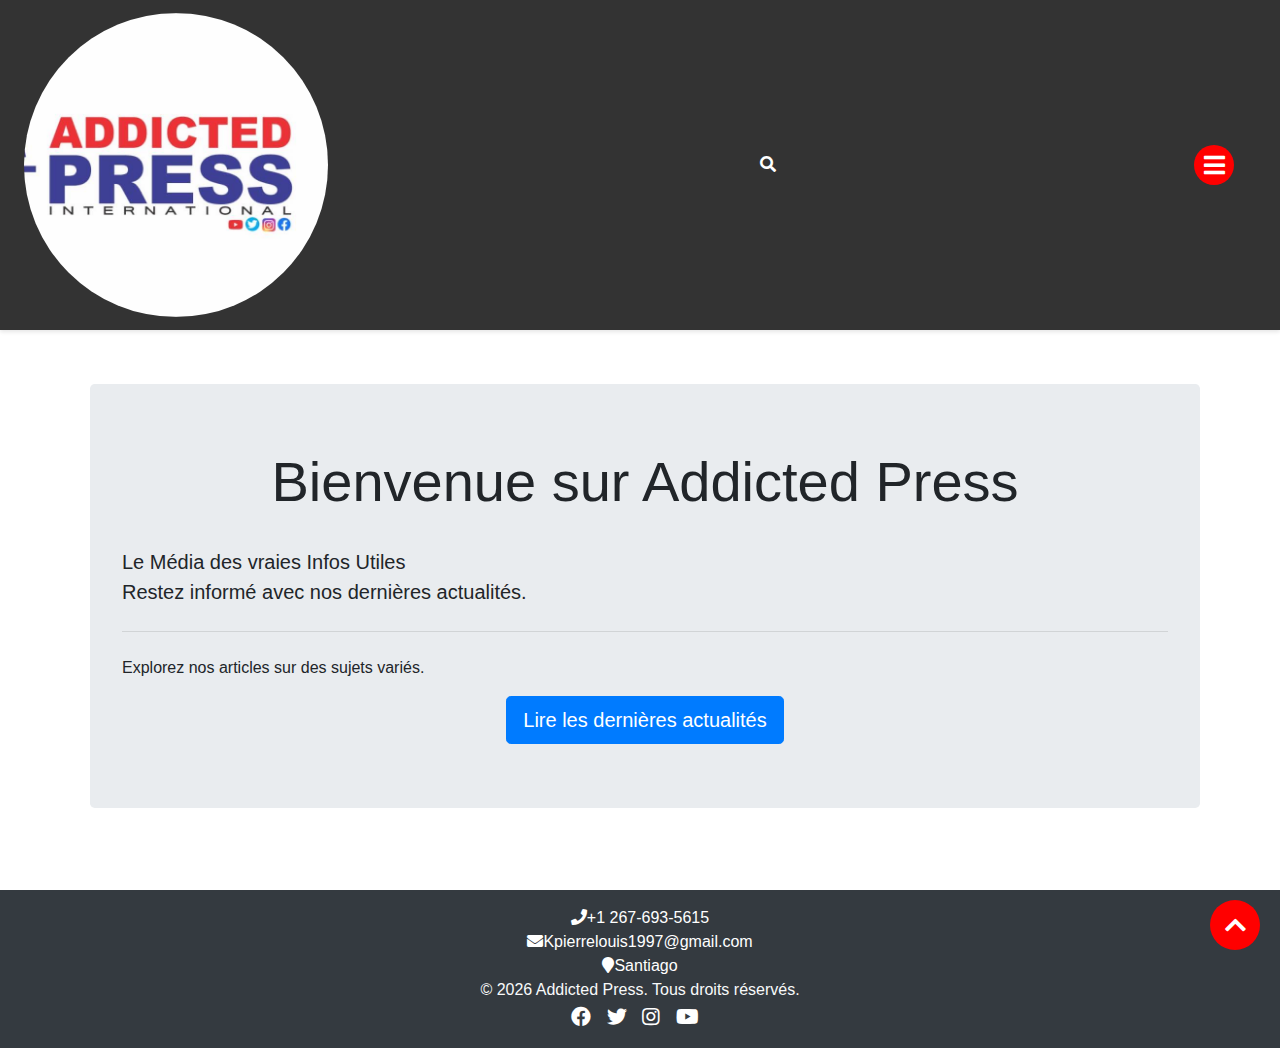
==== index.html @ 9e64f25f "oupss,enough is enough" ====
<!DOCTYPE html>
<html lang="fr">

<head>
    <meta charset="UTF-8">
    <meta name="viewport" content="width=device-width, initial-scale=1.0">
    <link rel="stylesheet" href="CSS/styles.css"> <!-- Inclure votre fichier de styles CSS -->
    <link rel="stylesheet" href="CSS/login.css">
    <link rel="stylesheet" href="CSS/footer.css">
    <link rel="stylesheet" href="CSS/contenu.css">
    <link rel="stylesheet" href="CSS/sidebar.css">
    <link rel="stylesheet" href="CSS/nav.css">
    <link rel="stylesheet" href="CSS/recherche.css">
    <link rel="stylesheet" href="https://cdnjs.cloudflare.com/ajax/libs/font-awesome/5.15.4/css/all.min.css">
    <link rel="stylesheet" href="https://stackpath.bootstrapcdn.com/bootstrap/4.5.2/css/bootstrap.min.css">
    <!-- Inclure Font Awesome -->
    <link href="https://fonts.googleapis.com/css2?family=Open+Sans&display=swap" rel="stylesheet">
    <title>Addicted Press</title>
</head>

<body>
    <!-- Barre de navigation -->
    <nav class="navbar">
        <a class="navbar-brand rounded-circle" href="#">
            <img src="IMAGES/logo.jpg" alt="logo">
        </a>
        <div class="search-icon" id="searchIcon">
            <i class="fas fa-search"></i> <!-- Icône de recherche -->
        </div>
        
        
        <div class="menu-icon">
            <i class="fas fa-bars"></i> <!-- Icône de menu hamburger -->
        </div>
    </nav>


    <!-- Panneau latéral gauche -->
    <div id="sidebar" class="sidebar">
        <div class="close-icon">
            <i class="fas fa-times"></i> <!-- Icône de fermeture -->
        </div>
        <p id="addicted">Addicted Press</p>
       
        
        <div class="social-icons">
            <a href="lien_vers_votre_page_facebook" target="_blank"><i class="fab fa-facebook"></i></a>
            <a href="lien_vers_votre_page_twitter" target="_blank"><i class="fab fa-twitter"></i></a>
            <a href="lien_vers_votre_page_instagram" target="_blank"><i class="fab fa-instagram"></i></a>
            <a href="lien_vers_votre_chaine_youtube" target="_blank"><i class="fab fa-youtube"></i></a>
            <!-- Ajoutez d'autres icônes de médias sociaux au besoin -->
        </div>
         <!-- Formulaire de recherche (initialement caché) -->
         <form id="searchForm" style="display: none;">
            <div>
                <input type="search" id="mySearch" name="q" placeholder="Rechercher..." />
                <!-- <button>Search</button> -->
            </div>
            <i id="message"></i>
        </form>
        <hr>

        <ul>
            <li><a href="#" class="lien" class="nav-item active" data-contenu="accueil">Accueil</a></li>
            <li><a href="#" class="lien" data-contenu="societe">Société</a></li>
            <li><a href="#" class="lien" data-contenu="politique">Politique</a></li>
            <li><a href="#" class="lien" data-contenu="opinions">Opinions</a></li>
            <li><a href="#" class="lien" data-contenu="explorations">Explorations</a></li>
            <li><a href="#" class="lien" data-contenu="podcast">Podcast</a></li>
            <li><a href="#" class="lien" data-contenu="sport">Sports</a></li>
            <li class="parent">
                <span class="toggle-icon">▼</span>
                <a href=""> Langues</a>
                <ul class="sub-menu">
                    <li><a href="">Français</a></li>
                    <li><a href="">English</a></li>
                    <li><a href="">Español</a></li>
                    <!-- Ajoutez d'autres langues selon vos besoins -->
                </ul>
            </li>
        </ul>
        <!-- icone "Log In" -->
        <hr>
        <a href="inscription.html" class="login-button">
            <i class="fas fa-user"></i>
        </a>
    </div>

    <main>
        <div id="contenu_accueil" class="contenu" style="display: block;">
            <!-- Content -->
            <div class="container mt-4">
                <div class="jumbotron">
                    <h1 class="display-4">Bienvenue sur Addicted Press</h1><br>
                    <p class="lead">Le Média des vraies Infos Utiles <br>
                        Restez informé avec nos dernières actualités.</p>
                    <hr class="my-4">
                    <p>Explorez nos articles sur des sujets variés.</p>
                    <a class="btn btn-primary btn-lg" href="#" role="button">Lire les dernières actualités</a>
                </div>
            </div>
        </div>

        <div id="contenu_societe" class="contenu" style="display: none;">
            <h2>Contenu de la page sur la société</h2>
            <p class="justify">La bourse mondiale a connu une hausse significative suite à l'annonce de nouvelles politiques fiscales.
            </p>
            <p>Les experts prédisent une croissance économique soutenue pour l'année prochaine malgré les défis
                économiques actuels.</p>
            <p>Une étude récente révèle une augmentation du chômage dans plusieurs régions du monde.</p>
            <p>Un nouveau film d'auteur suscite l'enthousiasme des critiques pour sa narration innovante et ses
                performances d'acteurs.</p>
            <p>Une exposition d'art contemporain ouvre ses portes au musée national, attirant des milliers de visiteurs
                chaque jour.</p>
            <p>Un festival de musique célèbre sa 10e édition avec des performances live spectaculaires et des artistes
                renommés du monde entier.</p>

        </div>
        <div id="contenu_politique" class="contenu" style="display: none;">
            <h2>Contenu de la page sur la politique</h2>
            <p class="justify">Le contenu de la page sur la politique explore les différents aspects des politiques gouvernementales, des systèmes politiques, et des enjeux sociaux et économiques liés à la gouvernance.</p>
        </div>
        
        <div id="contenu_opinions" class="contenu" style="display: none;">
            <h2>Contenu de la page sur les opinions</h2>
            <p class="justify">La page sur les opinions offre une plateforme pour exprimer une variété de points de vue sur des sujets variés, allant de la politique à la culture en passant par les questions sociales et environnementales.</p>
        </div>
        
        <article id="contenu_explorations" class="contenu" style="display: none;">
            <h2>Contenu de la page sur les explorations</h2>
            <p class="justify">La page sur les explorations propose un voyage à travers diverses découvertes et aventures, qu'elles soient géographiques, scientifiques, historiques ou culturelles, invitant les lecteurs à explorer de nouveaux horizons et à élargir leurs connaissances.</p>
        </article>
        
        <div id="contenu_podcast" class="contenu" style="display: none;">
            <h2>Contenu de la page sur le podcast</h2>
            <p class="justify">La page sur le podcast présente des discussions, des interviews, des analyses et des réflexions sur des sujets d'actualité, des tendances culturelles, des événements mondiaux et bien plus encore, offrant une expérience audio immersive pour les auditeurs.</p>
        </div>
        
        <div id="contenu_sport" class="contenu" style="display: none;">
            <h2>Contenu de la page sur le sport</h2>
            <p>L'équipe nationale remporte la médaille d'or lors des championnats mondiaux, suscitant la fierté et
                l'admiration nationales.</p>
            <p>Une star du football annonce sa retraite après une carrière illustre de 20 ans sur les terrains.</p>
            <p>Le tournoi de tennis annuel voit un nombre record de spectateurs assister aux matchs épiques des
                meilleurs joueurs du monde.</p>

        </div>


    </main>
    <footer class="footer bg-dark text-light text-center py-3">
        <div class="contact-info">
            <a href="tel:+12676935615"><i class="fas fa-phone"></i>+1 267-693-5615</a>
            <a href="mailto:Kpierrelouis1997@gmail.com"><i class="fas fa-envelope"></i>Kpierrelouis1997@gmail.com</a>
            <a href="http://googlemaps.com"><i class="fas fa-map-marker"></i>Santiago </a>
        </div>
        <div class="container">
            &copy; <span id="currentYear"></span> Addicted Press. Tous droits réservés.
        </div>
        <div class="social-icons">
            <a href="lien_vers_votre_page_facebook" target="_blank"><i class="fab fa-facebook"></i></a>
            <a href="lien_vers_votre_page_twitter" target="_blank"><i class="fab fa-twitter"></i></a>
            <a href="lien_vers_votre_page_instagram" target="_blank"><i class="fab fa-instagram"></i></a>
            <a href="lien_vers_votre_chaine_youtube" target="_blank"><i class="fab fa-youtube"></i></a>
            <!-- Ajoutez d'autres icônes de médias sociaux au besoin -->
        </div>
        <div class="scroll-to-top">
            <i class="fas fa-chevron-up"></i>
        </div>
    </footer>
    <script src="SCRIPT/dateFooter.js"></script>
    <script src="SCRIPT/sidebar.js"></script>
    <script src="SCRIPT/recherche.js"></script>
    <script src="SCRIPT/contenu.js"></script>
    <script src="SCRIPT/script.js"></script> <!-- Inclure votre fichier de script JavaScript -->
  
    <!-- JavaScript -->
    <script src="https://code.jquery.com/jquery-3.6.1.min.js"></script>
    <script src="https://cdn.jsdelivr.net/npm/@popperjs/core@2.9.2/dist/umd/popper.min.js"></script>
    <script src="https://stackpath.bootstrapcdn.com/bootstrap/4.5.2/js/bootstrap.min.js"></script>
     
</body>

</html>
---- CSS/styles.css ----
body {
    font-family: Arial, sans-serif; /* Police de caractères par défaut */
    line-height: 1.6; /* Hauteur de ligne pour une meilleure lisibilité */
     padding: 0; /* Supprime les espacements internes par défaut */
    background-color: #f7f7f7; /* Couleur de fond */
    color: #333; /* Couleur de texte principale */
    overflow-x: hidden;
  }
  
  .login-button {
    margin-bottom: 50px;
    display: flex;
    margin-left: 50px; /* Décalage vers la droite */
    align-items: center;
    justify-content: center;
    padding: 5px;
    width: 50px; /* Définir une largeur fixe pour le bouton */
    height: 50px; /* Définir une hauteur fixe pour le bouton */
    border: 2px solid #333;
    border-radius: 50%;
    background-color: red;
  }
  
  .login-button .fas.fa-user {
    color: #333;
    font-size: 20px;
  }
  
  
  .sub-menu {
    display: none;
  }
  
  .toggle-icon {
    margin-right: 5px;
  }
  
  .menu-icon {
    margin-right: 30px;
    /* Ajustez cette valeur selon vos besoins */
    width: 40px;
    /* Largeur du cercle */
    height: 40px;
    /* Hauteur du cercle */
    border-radius: 50%;
    /* Pour créer un cercle */
    background-color: red;
    /* Couleur de fond du cercle */
    display: flex;
    justify-content: center;
    align-items: center;
    cursor: pointer;
    color: white;
  }
  
  #addicted {
    color: red;
    /* Couleur du texte */
    font-family: 'Algerian', sans-serif;
    /* Police de caractères de Google Fonts */
  }
  
  .menu-icon i {
    color: white;
    /* Couleur de l'icône */
    font-size: 24px;
    /* Taille de l'icône */
  
  }
  
  
  
  .close-icon i {
    color: white;
    /* Couleur de l'icône */
    font-size: 20px;
    /* Taille de l'icône */
  }
  
  /* Style pour le message de recherche */
  .search-message {
    color: red;
    /* Couleur grise pour le message */
    font-size: 14px;
    /* Taille de police */
    margin-top: 5px;
    /* Espacement avec le champ de recherche */
  }
  
  /* Par défaut, le logo occupe 10% de la largeur de l'écran */
  .navbar-brand {
    width: 10vw;
    height: auto;
    padding: 0.5rem;
  }
  
  /* Pour les écrans de taille moyenne, augmentez la taille à 15% */
  @media (min-width: 768px) {
    .navbar-brand {
      width: 15vw;
    }
  }
  
  /* Pour les grands écrans, augmentez encore la taille à 20% */
  @media (min-width: 992px) {
    .navbar-brand {
      width: 20vw;
    }
  }
  
  /* Pour les très grands écrans, augmentez encore la taille à 25% */
  @media (min-width: 1200px) {
    .navbar-brand {
      width: 25vw;
    }
  }
  
  .navbar-brand img {
    max-width: 100%;
    height: auto;
    border-radius: 50%;
  }
---- CSS/footer.css ----
.footer {
    text-align: center;
    color: white;
    overflow-x: hidden;
    margin-top: 50px;
}


.scroll-to-top {
    position: fixed;
    bottom: -50px; /* Commence en dehors de la fenêtre */
    right: 20px;
    background-color: #ff0000;
    color: #fff;
    width: 50px;
    height: 50px;
    border-radius: 50%;
    display: flex;
    justify-content: center;
    align-items: center;
    cursor: pointer;
    transition: background-color 0.3s, bottom 0.3s; /* Ajoute la transition pour une apparence fluide */
}

.scroll-to-top:hover {
    background-color: #cc0000;
}

.scroll-to-top i {
    font-size: 24px;
}

.scroll-to-top.show {
    bottom: 20px; /* Affiche le bouton lorsqu'il est visible dans la fenêtre */
}



footer .social-icons a {
    color: white; /* Couleur blanche pour les icônes sociales dans le pied de page */
      
}


  footer .social-icons {
    text-align: center; /* Centre le contenu horizontalement */
  }

  .social-icons {
    font-size: 20px;
  }
    
 
  .contact-info {
    display: flex;
    flex-direction: column;
    color: white;
  }

  .contact-info a {
    color: white; /* Définit la couleur du texte en blanc */
    text-decoration: none; /* Supprime les soulignements des liens */
}

.contact-info a:hover {
    text-decoration: underline; /* Ajoute un soulignement lors du survol */
}

@media only screen and (max-width: 768px) {
  .footer {
    position: fixed; /* Fixe le footer en bas de la fenêtre sur les petits écrans */
    bottom: 0;
    width: 100%;
  }

  /* Ajoute un padding en bas du contenu principal pour éviter qu'il ne soit caché par le footer */
  main {
    padding-bottom: 60px; /* Ajustez la valeur en fonction de la hauteur de votre footer */
  }
  /* Ajoute un padding en bas à la classe .sub-menu sur les petits écrans */
  .login-button {
    padding-bottom: 20px; /* Ajustez la valeur selon vos besoins */
  }
}
---- CSS/contenu.css ----
/* Styles pour le contenu principal */
main {
    margin-bottom: 50px;
    margin-top: 30px;
    overflow-y: auto;
  }

  
  h1, h2, h3, h4, h5, h6 {
    margin-top: 0; /* Supprime les marges supérieures par défaut pour les titres */
  }
  /* Style général des articles */
.article {
  width: 100%; /* Les articles occupent toute la largeur de leur conteneur */
  margin-bottom: 20px; /* Marge en bas de chaque article */
}

/* Media query pour les grands écrans */
@media only screen and (min-width: 768px) {
  .articles-container {
    display: grid; /* Utilise une disposition en grille */
    grid-template-columns: repeat(2, 1fr); /* Deux colonnes égales */
    gap: 20px; /* Espacement entre les colonnes */
  }
}

/* Media query pour les petits écrans */
@media only screen and (max-width: 767px) {
  .articles-container {
    display: block; /* Affiche les articles les uns en dessous des autres */
  }
}

  
  p {
    text-align: left;
    margin-bottom: 1.5em; /* Espacement entre les paragraphes */
    text-justify: distribute;
     
  }

  
.contenu {
    text-align: center;
    margin-left: 10px; /* Décalage de 250px vers la droite */
    overflow-x: hidden; /* Empêcher le débordement horizontal */
   display: none;
  }
  
 
  .contenu h2 {
    padding: 10px;
    color: #227dea;
    text-align: center;
    background-color: #e0e0e0; /* Couleur d'arrière-plan des titres */
    font-weight: bold;
    display: inline-block; /* Permet au fond de s'adapter uniquement à la largeur du texte */
}


  .content {
    display: none;
    margin: 10px auto;
    text-align: justify;
    background-color: #f8f9fa;
    padding: 2rem;
    border-radius: 0.5rem;
  }


.jumbotron {
    background-color: #f8f9fa;
    padding: 2rem;
    border-radius: 0.5rem;
}
---- CSS/sidebar.css ----
.sidebar {
    width: 0;
    height: 100vh;
    position: fixed;
    top: 0;
    left: 0;
    background-color: #fff; /* Couleur de fond du panneau latéral */
    overflow-x: hidden;
    transition: width 0.5s;
    overflow-y: auto;
}

.sidebar.show {
    width: 50%; /* Sur les grands écrans, le panneau s'ouvre à moitié */
}

@media screen and (max-width: 768px) {
    .sidebar.show {
        width: 100%; /* Sur les petits écrans, le panneau occupe toute la largeur */
    }
}


  * Style pour les liens dans le panneau latéral */ .sidebar ul {
    list-style-type: none;
    padding: 0;
    margin: 0;
  }
  
  .sidebar ul {
    list-style: none; /* Supprime les puces des listes */
  }
  
  .sidebar ul li a {
    color: black !important;
    text-decoration: none;
  }
  
  .sidebar ul li {
    padding: 10px;
    border-bottom: 1px solid #333;
    transition: background-color 0.3s ease;
  }
  
  
  .sidebar ul li:hover {
    background-color: gray; /* Couleur de fond au survol */
  }
  
  .sidebar ul li:hover a {
    color: white; /* Couleur du texte des liens au survol */
  }
  
  .sidebar ul li a {
    display: block; /* Assure que les liens remplissent toute la largeur de l'élément li */
    text-decoration: none; /* Supprime la soulignement par défaut des liens */
    color: black; /* Couleur du texte par défaut */
  
  }
  
  

  
/* Style pour l'icône de fermeture dans un cercle */
.close-icon {
    position: absolute;
    top: 10px;
    right: 20px;
    width: 40px;
    height: 40px;
    border-radius: 50%;
    /* Crée un cercle */
    background-color: red;
    display: flex;
    justify-content: center;
    align-items: center;
    cursor: pointer;
    /* Curseur pointer pour indiquer que c'est cliquable */
  }
---- CSS/nav.css ----
/* Styles pour la barre de navigation */
.navbar {
    background-color: #333; /* Changement de la couleur de fond */
    display: flex;
    justify-content: space-between;
    align-items: center;
    box-shadow: 0 2px 4px rgba(0, 0, 0, 0.1); /* Ajout d'une ombre légère */
    color: white; /* Texte en blanc */
    position: fixed; /* Fixer la navbar en haut de la page pour une navigation facile */
    top: 0;
    left: 0;
    width: 100%;
    margin: 0;
    padding: 10px 20px; /* Ajout de rembourrage pour un meilleur espacement */
  }

  
nav .social-icons a,
footer .social-icons a {
  margin-right: 10px; /* Espacement de 10 pixels vers la droite */
}

.sidebar .social-icons a {
  color: black; /* Couleur noire pour les icônes sociales dans la barre de navigation */
}

.search-icon {
  cursor: pointer;
  /* Changement du curseur en curseur pointeur */
  margin-right: 10px;
  /* Marge entre les icônes */
}
---- CSS/recherche.css ----
/* Style général pour le formulaire */
#searchForm {
    display: flex;
    justify-content: center;
    align-items: center;
    margin-top: 20px;
}

/* Style pour le champ de recherche */
#mySearch {
    padding: 10px;
    font-size: 16px;
    border: 2px solid #ccc;
    border-radius: 5px;
    width: 300px;
    margin-right: 10px;
}

/* Style pour le bouton de recherche */
#searchForm button {
    padding: 10px 20px;
    font-size: 16px;
    background-color: #007bff;
    color: white;
    border: none;
    border-radius: 5px;
    cursor: pointer;
}
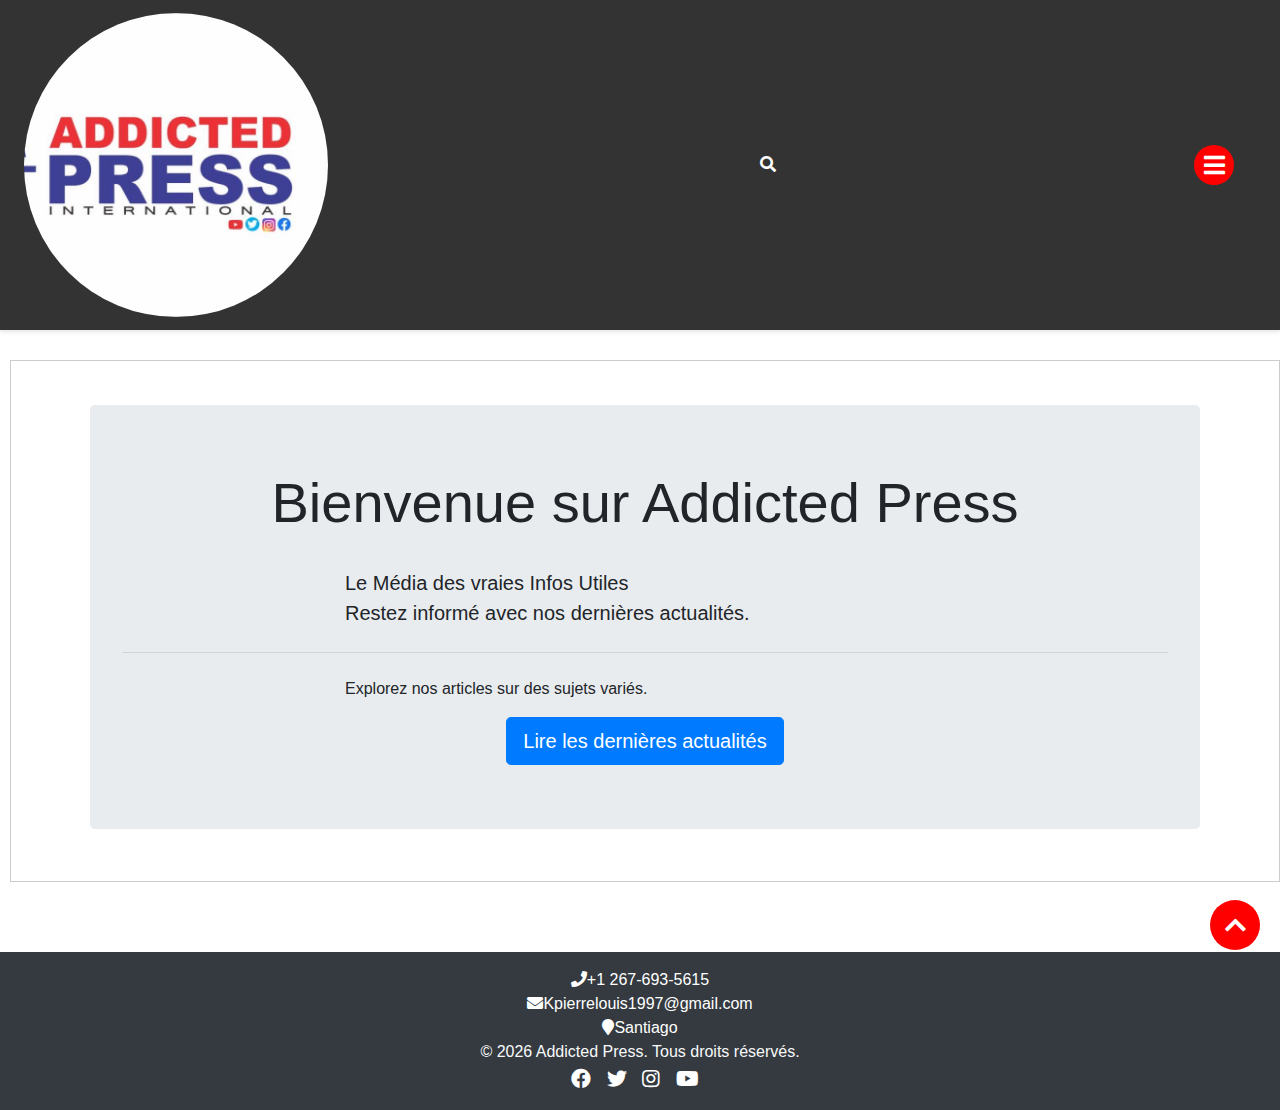
==== commit 4461b370: "enieme changement" ====
--- a/index.html
+++ b/index.html
@@ -70,14 +70,15 @@
             <li><a href="#" class="lien" data-contenu="sport">Sports</a></li>
             <li class="parent">
                 <span class="toggle-icon">▼</span>
-                <a href=""> Langues</a>
-                <ul class="sub-menu">
-                    <li><a href="">Français</a></li>
-                    <li><a href="">English</a></li>
-                    <li><a href="">Español</a></li>
+                <a href="#"> Langues</a>
+                <ul class="sub-menu" style="display: none;">
+                    <li><a href="#" class="lien" data-contenu="langue">Français</a></li>
+                    <li><a href="#" class="lien" data-contenu="langue">Anglais</a></li>
+                    <li><a href="#" class="lien" data-contenu="langue">Espagnol</a></li>
                     <!-- Ajoutez d'autres langues selon vos besoins -->
                 </ul>
             </li>
+            
         </ul>
         <!-- icone "Log In" -->
         <hr>
@@ -124,6 +125,7 @@
         <div id="contenu_opinions" class="contenu" style="display: none;">
             <h2>Contenu de la page sur les opinions</h2>
             <p class="justify">La page sur les opinions offre une plateforme pour exprimer une variété de points de vue sur des sujets variés, allant de la politique à la culture en passant par les questions sociales et environnementales.</p>
+       
         </div>
         
         <article id="contenu_explorations" class="contenu" style="display: none;">
@@ -146,7 +148,10 @@
 
         </div>
 
-
+        <div id="contenu_langue" class="contenu" style="display: none;">
+            <h2>En quelle langue veu-tu traduire le site?</h2>
+            <p class="justify"> Langues</p>
+        </div>
     </main>
     <footer class="footer bg-dark text-light text-center py-3">
         <div class="contact-info">
@@ -169,10 +174,14 @@
         </div>
     </footer>
     <script src="SCRIPT/dateFooter.js"></script>
-    <script src="SCRIPT/sidebar.js"></script>
+    <!-- <script src="SCRIPT/sidebar.js"></script> -->
     <script src="SCRIPT/recherche.js"></script>
     <script src="SCRIPT/contenu.js"></script>
-    <script src="SCRIPT/script.js"></script> <!-- Inclure votre fichier de script JavaScript -->
+    <script src="SCRIPT/scroler.js"></script> 
+    <script src="SCRIPT/toggle.js"></script>
+    <script src="SCRIPT/soumenu.js"></script>
+    <!-- <script src="SCRIPT/script.js"></script> -->
+     <!-- Inclure votre fichier de script JavaScript -->
   
     <!-- JavaScript -->
     <script src="https://code.jquery.com/jquery-3.6.1.min.js"></script>
--- a/CSS/styles.css
+++ b/CSS/styles.css
@@ -87,37 +87,46 @@
     /* Espacement avec le champ de recherche */
   }
   
-  /* Par défaut, le logo occupe 10% de la largeur de l'écran */
+ /* Par défaut, le logo occupe 10% de la largeur de l'écran */
+.navbar-brand {
+  width: 10vw;
+  height: auto;
+  padding: 0.5rem;
+}
+
+/* Pour les écrans de taille moyenne, augmentez la taille à 15% */
+@media (min-width: 768px) {
   .navbar-brand {
-    width: 10vw;
+    width: 15vw;
+  }
+}
+
+/* Pour les grands écrans, augmentez encore la taille à 20% */
+@media (min-width: 992px) {
+  .navbar-brand {
+    width: 20vw;
+  }
+}
+
+/* Pour les très grands écrans, augmentez encore la taille à 25% */
+@media (min-width: 1200px) {
+  .navbar-brand {
+    width: 25vw;
+  }
+}
+
+/* Augmentez la taille de l'image pour les petits écrans */
+@media (max-width: 767px) {
+  .navbar-brand img {
+    width: 100px; /* Taille en pixels ajustée selon vos besoins */
     height: auto;
-    padding: 0.5rem;
   }
-  
-  /* Pour les écrans de taille moyenne, augmentez la taille à 15% */
-  @media (min-width: 768px) {
-    .navbar-brand {
-      width: 15vw;
-    }
-  }
-  
-  /* Pour les grands écrans, augmentez encore la taille à 20% */
-  @media (min-width: 992px) {
-    .navbar-brand {
-      width: 20vw;
-    }
-  }
-  
-  /* Pour les très grands écrans, augmentez encore la taille à 25% */
-  @media (min-width: 1200px) {
-    .navbar-brand {
-      width: 25vw;
-    }
-  }
-  
-  .navbar-brand img {
-    max-width: 100%;
-    height: auto;
-    border-radius: 50%;
-  }
+}
+
+.navbar-brand img {
+  max-width: 100%;
+  height: auto;
+  border-radius: 50%;
+}
+
   --- a/CSS/contenu.css
+++ b/CSS/contenu.css
@@ -36,8 +36,19 @@
     text-align: left;
     margin-bottom: 1.5em; /* Espacement entre les paragraphes */
     text-justify: distribute;
+    max-width: 600px;
+    margin: 0 auto;
      
   }
+
+          /* Styles pour les posts */
+.contenu {
+  border: 1px solid #ccc;
+  padding: 20px;
+  margin-bottom: 20px;
+}
+
+
 
   
 .contenu {
--- a/CSS/sidebar.css
+++ b/CSS/sidebar.css
@@ -8,6 +8,8 @@
     overflow-x: hidden;
     transition: width 0.5s;
     overflow-y: auto;
+    padding-bottom: 50px; /* Vous pouvez ajuster cette valeur selon vos besoins */
+
 }
 
 .sidebar.show {
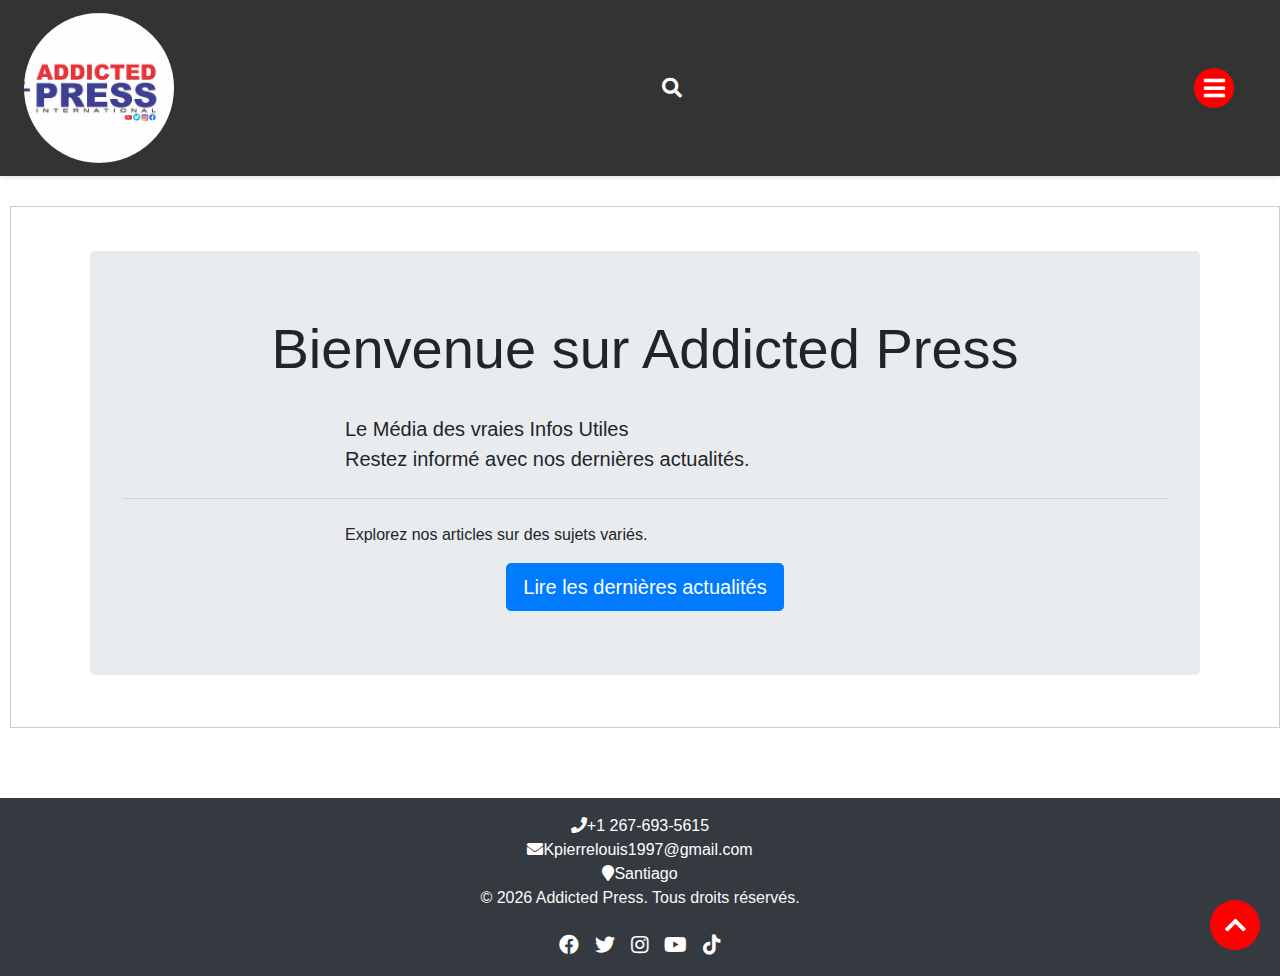
==== commit 4c782d7d: "je viens d'ajouter le scrollemrnt" ====
--- a/index.html
+++ b/index.html
@@ -15,6 +15,8 @@
     <link rel="stylesheet" href="https://stackpath.bootstrapcdn.com/bootstrap/4.5.2/css/bootstrap.min.css">
     <!-- Inclure Font Awesome -->
     <link href="https://fonts.googleapis.com/css2?family=Open+Sans&display=swap" rel="stylesheet">
+      <!-- Boxicons CSS -->
+  <link href="https://unpkg.com/boxicons@2.1.4/css/boxicons.min.css" rel="stylesheet" />
     <title>Addicted Press</title>
 </head>
 
@@ -27,8 +29,8 @@
         <div class="search-icon" id="searchIcon">
             <i class="fas fa-search"></i> <!-- Icône de recherche -->
         </div>
-        
-        
+
+
         <div class="menu-icon">
             <i class="fas fa-bars"></i> <!-- Icône de menu hamburger -->
         </div>
@@ -40,25 +42,30 @@
         <div class="close-icon">
             <i class="fas fa-times"></i> <!-- Icône de fermeture -->
         </div>
-        <p id="addicted">Addicted Press</p>
-       
-        
+        <div class="logo" id="addicted">Addicted Press</div>
+
+
+
         <div class="social-icons">
             <a href="lien_vers_votre_page_facebook" target="_blank"><i class="fab fa-facebook"></i></a>
             <a href="lien_vers_votre_page_twitter" target="_blank"><i class="fab fa-twitter"></i></a>
             <a href="lien_vers_votre_page_instagram" target="_blank"><i class="fab fa-instagram"></i></a>
             <a href="lien_vers_votre_chaine_youtube" target="_blank"><i class="fab fa-youtube"></i></a>
+            <a href="#tiktok" target="_blank"><i class="fab fa-tiktok"></i></a>
+            <a href="mailto:votreadresseemail@example.com"><i class="fas fa-envelope"></i></a>
+            
             <!-- Ajoutez d'autres icônes de médias sociaux au besoin -->
         </div>
-         <!-- Formulaire de recherche (initialement caché) -->
-         <form id="searchForm" style="display: none;">
+        <!-- Formulaire de recherche (initialement caché) -->
+        <form id="searchForm" style="display: none;">
             <div>
                 <input type="search" id="mySearch" name="q" placeholder="Rechercher..." />
-                <!-- <button>Search</button> -->
+                <button type="submit">Rechercher</button>
             </div>
             <i id="message"></i>
         </form>
-        <hr>
+       
+        <div class="line"></div>
 
         <ul>
             <li><a href="#" class="lien" class="nav-item active" data-contenu="accueil">Accueil</a></li>
@@ -78,14 +85,22 @@
                     <!-- Ajoutez d'autres langues selon vos besoins -->
                 </ul>
             </li>
-            
+
         </ul>
         <!-- icone "Log In" -->
         <hr>
         <a href="inscription.html" class="login-button">
             <i class="fas fa-user"></i>
         </a>
+        <div class="navbar_content">
+            <i class="bi bi-grid"></i>
+            <i class='bx bx-sun' id="darkLight"></i>
+            <i class='bx bx-bell' ></i>
+
+        </div>
+        <div class="line"></div>
     </div>
+
 
     <main>
         <div id="contenu_accueil" class="contenu" style="display: block;">
@@ -104,7 +119,8 @@
 
         <div id="contenu_societe" class="contenu" style="display: none;">
             <h2>Contenu de la page sur la société</h2>
-            <p class="justify">La bourse mondiale a connu une hausse significative suite à l'annonce de nouvelles politiques fiscales.
+            <p class="justify">La bourse mondiale a connu une hausse significative suite à l'annonce de nouvelles
+                politiques fiscales.
             </p>
             <p>Les experts prédisent une croissance économique soutenue pour l'année prochaine malgré les défis
                 économiques actuels.</p>
@@ -119,25 +135,33 @@
         </div>
         <div id="contenu_politique" class="contenu" style="display: none;">
             <h2>Contenu de la page sur la politique</h2>
-            <p class="justify">Le contenu de la page sur la politique explore les différents aspects des politiques gouvernementales, des systèmes politiques, et des enjeux sociaux et économiques liés à la gouvernance.</p>
-        </div>
-        
+            <p class="justify">Le contenu de la page sur la politique explore les différents aspects des politiques
+                gouvernementales, des systèmes politiques, et des enjeux sociaux et économiques liés à la gouvernance.
+            </p>
+        </div>
+
         <div id="contenu_opinions" class="contenu" style="display: none;">
             <h2>Contenu de la page sur les opinions</h2>
-            <p class="justify">La page sur les opinions offre une plateforme pour exprimer une variété de points de vue sur des sujets variés, allant de la politique à la culture en passant par les questions sociales et environnementales.</p>
-       
-        </div>
-        
+            <p class="justify">La page sur les opinions offre une plateforme pour exprimer une variété de points de vue
+                sur des sujets variés, allant de la politique à la culture en passant par les questions sociales et
+                environnementales.</p>
+
+        </div>
+
         <article id="contenu_explorations" class="contenu" style="display: none;">
             <h2>Contenu de la page sur les explorations</h2>
-            <p class="justify">La page sur les explorations propose un voyage à travers diverses découvertes et aventures, qu'elles soient géographiques, scientifiques, historiques ou culturelles, invitant les lecteurs à explorer de nouveaux horizons et à élargir leurs connaissances.</p>
+            <p class="justify">La page sur les explorations propose un voyage à travers diverses découvertes et
+                aventures, qu'elles soient géographiques, scientifiques, historiques ou culturelles, invitant les
+                lecteurs à explorer de nouveaux horizons et à élargir leurs connaissances.</p>
         </article>
-        
+
         <div id="contenu_podcast" class="contenu" style="display: none;">
             <h2>Contenu de la page sur le podcast</h2>
-            <p class="justify">La page sur le podcast présente des discussions, des interviews, des analyses et des réflexions sur des sujets d'actualité, des tendances culturelles, des événements mondiaux et bien plus encore, offrant une expérience audio immersive pour les auditeurs.</p>
-        </div>
-        
+            <p class="justify">La page sur le podcast présente des discussions, des interviews, des analyses et des
+                réflexions sur des sujets d'actualité, des tendances culturelles, des événements mondiaux et bien plus
+                encore, offrant une expérience audio immersive pour les auditeurs.</p>
+        </div>
+
         <div id="contenu_sport" class="contenu" style="display: none;">
             <h2>Contenu de la page sur le sport</h2>
             <p>L'équipe nationale remporte la médaille d'or lors des championnats mondiaux, suscitant la fierté et
@@ -167,8 +191,8 @@
             <a href="lien_vers_votre_page_twitter" target="_blank"><i class="fab fa-twitter"></i></a>
             <a href="lien_vers_votre_page_instagram" target="_blank"><i class="fab fa-instagram"></i></a>
             <a href="lien_vers_votre_chaine_youtube" target="_blank"><i class="fab fa-youtube"></i></a>
-            <!-- Ajoutez d'autres icônes de médias sociaux au besoin -->
-        </div>
+            <a href="#tiktok" target="_blank"><i class="fab fa-tiktok"></i></a>
+    </div>
         <div class="scroll-to-top">
             <i class="fas fa-chevron-up"></i>
         </div>
@@ -177,17 +201,17 @@
     <!-- <script src="SCRIPT/sidebar.js"></script> -->
     <script src="SCRIPT/recherche.js"></script>
     <script src="SCRIPT/contenu.js"></script>
-    <script src="SCRIPT/scroler.js"></script> 
+    <script src="SCRIPT/scroler.js"></script>
     <script src="SCRIPT/toggle.js"></script>
     <script src="SCRIPT/soumenu.js"></script>
-    <!-- <script src="SCRIPT/script.js"></script> -->
-     <!-- Inclure votre fichier de script JavaScript -->
-  
+    <script src="SCRIPT/script.js"></script>
+    <!-- Inclure votre fichier de script JavaScript -->
+
     <!-- JavaScript -->
     <script src="https://code.jquery.com/jquery-3.6.1.min.js"></script>
     <script src="https://cdn.jsdelivr.net/npm/@popperjs/core@2.9.2/dist/umd/popper.min.js"></script>
     <script src="https://stackpath.bootstrapcdn.com/bootstrap/4.5.2/js/bootstrap.min.js"></script>
-     
+
 </body>
 
 </html>--- a/CSS/styles.css
+++ b/CSS/styles.css
@@ -1,132 +1,174 @@
 body {
-    font-family: Arial, sans-serif; /* Police de caractères par défaut */
-    line-height: 1.6; /* Hauteur de ligne pour une meilleure lisibilité */
-     padding: 0; /* Supprime les espacements internes par défaut */
-    background-color: #f7f7f7; /* Couleur de fond */
-    color: #333; /* Couleur de texte principale */
-    overflow-x: hidden;
-  }
-  
-  .login-button {
-    margin-bottom: 50px;
-    display: flex;
-    margin-left: 50px; /* Décalage vers la droite */
-    align-items: center;
-    justify-content: center;
-    padding: 5px;
-    width: 50px; /* Définir une largeur fixe pour le bouton */
-    height: 50px; /* Définir une hauteur fixe pour le bouton */
-    border: 2px solid #333;
-    border-radius: 50%;
-    background-color: red;
-  }
-  
-  .login-button .fas.fa-user {
-    color: #333;
-    font-size: 20px;
-  }
-  
-  
-  .sub-menu {
-    display: none;
-  }
-  
-  .toggle-icon {
-    margin-right: 5px;
-  }
-  
-  .menu-icon {
-    margin-right: 30px;
-    /* Ajustez cette valeur selon vos besoins */
-    width: 40px;
-    /* Largeur du cercle */
-    height: 40px;
-    /* Hauteur du cercle */
-    border-radius: 50%;
-    /* Pour créer un cercle */
-    background-color: red;
-    /* Couleur de fond du cercle */
-    display: flex;
-    justify-content: center;
-    align-items: center;
-    cursor: pointer;
-    color: white;
-  }
-  
-  #addicted {
-    color: red;
-    /* Couleur du texte */
-    font-family: 'Algerian', sans-serif;
-    /* Police de caractères de Google Fonts */
-  }
-  
-  .menu-icon i {
-    color: white;
-    /* Couleur de l'icône */
-    font-size: 24px;
-    /* Taille de l'icône */
-  
-  }
-  
-  
-  
-  .close-icon i {
-    color: white;
-    /* Couleur de l'icône */
-    font-size: 20px;
-    /* Taille de l'icône */
-  }
-  
-  /* Style pour le message de recherche */
-  .search-message {
-    color: red;
-    /* Couleur grise pour le message */
-    font-size: 14px;
-    /* Taille de police */
-    margin-top: 5px;
-    /* Espacement avec le champ de recherche */
-  }
-  
- /* Par défaut, le logo occupe 10% de la largeur de l'écran */
+  font-family: Arial, sans-serif;
+  /* Police de caractères par défaut */
+  line-height: 1.6;
+  /* Hauteur de ligne pour une meilleure lisibilité */
+  padding: 0;
+  /* Supprime les espacements internes par défaut */
+  background-color: #f7f7f7;
+  /* Couleur de fond */
+  color: #333;
+  /* Couleur de texte principale */
+  overflow-x: hidden;
+}
+
+/* Import Google font - Poppins */
+@import url("https://fonts.googleapis.com/css2?family=Poppins:wght@200;300;400;500;600;700&display=swap");
+
+* {
+  margin: 0;
+  padding: 0;
+  box-sizing: border-box;
+  font-family: "Poppins", sans-serif;
+}
+
+:root {
+  --white-color: #fff;
+  --blue-color: #4070f4;
+  --grey-color: #707070;
+  --grey-color-light: #aaa;
+}
+
+body.dark {
+  background-color: #333;
+  --white-color: #333;
+  --blue-color: #fff;
+  --grey-color: #f2f2f2;
+  --grey-color-light: #aaa;
+}
+
+
+.navbar_content {
+  display: flex;
+  align-items: center;
+  column-gap: 25px;
+}
+
+.navbar_content i {
+  cursor: pointer;
+  font-size: 20px;
+  color: var(--grey-color);
+}
+
+.login-button {
+  margin-bottom: 50px;
+  display: flex;
+  margin-left: 50px;
+  /* Décalage vers la droite */
+  align-items: center;
+  justify-content: center;
+  padding: 5px;
+  width: 50px;
+  /* Définir une largeur fixe pour le bouton */
+  height: 50px;
+  /* Définir une hauteur fixe pour le bouton */
+  border: 2px solid #333;
+  border-radius: 50%;
+  background-color: red;
+}
+
+.login-button .fas.fa-user {
+  color: #333;
+  font-size: 20px;
+}
+
+
+.sub-menu {
+  display: none;
+}
+
+.toggle-icon {
+  margin-right: 5px;
+}
+
+.menu-icon {
+  margin-right: 30px;
+  /* Ajustez cette valeur selon vos besoins */
+  width: 40px;
+  /* Largeur du cercle */
+  height: 40px;
+  /* Hauteur du cercle */
+  border-radius: 50%;
+  /* Pour créer un cercle */
+  background-color: red;
+  /* Couleur de fond du cercle */
+  display: flex;
+  justify-content: center;
+  align-items: center;
+  cursor: pointer;
+  color: white;
+}
+
+#addicted {
+  color: red;
+  margin-left: 10px;
+}
+
+.social-icons {
+  margin-left: 10px;
+  margin-top: 20px;
+
+}
+
+.menu-icon i {
+  color: white;
+  /* Couleur de l'icône */
+  font-size: 24px;
+  /* Taille de l'icône */
+
+}
+
+.close-icon i {
+  color: white;
+  /* Couleur de l'icône */
+  font-size: 20px;
+  /* Taille de l'icône */
+}
+
+/* Par défaut, le logo occupe 10% de la largeur de l'écran */
 .navbar-brand {
   width: 10vw;
   height: auto;
   padding: 0.5rem;
 }
 
-/* Pour les écrans de taille moyenne, augmentez la taille à 15% */
-@media (min-width: 768px) {
-  .navbar-brand {
-    width: 15vw;
-  }
-}
-
-/* Pour les grands écrans, augmentez encore la taille à 20% */
-@media (min-width: 992px) {
-  .navbar-brand {
-    width: 20vw;
-  }
-}
-
-/* Pour les très grands écrans, augmentez encore la taille à 25% */
-@media (min-width: 1200px) {
-  .navbar-brand {
-    width: 25vw;
-  }
-}
-
-/* Augmentez la taille de l'image pour les petits écrans */
-@media (max-width: 767px) {
-  .navbar-brand img {
-    width: 100px; /* Taille en pixels ajustée selon vos besoins */
-    height: auto;
-  }
-}
-
+/* Taille de base pour le logo */
 .navbar-brand img {
-  max-width: 100%;
+  width: 10vw;
+  /* Taille de base en pourcentage de la largeur de la fenêtre */
+  max-width: 150px;
+  /* Limite maximale */
+  min-width: 50px;
+  /* Limite minimale */
   height: auto;
   border-radius: 50%;
 }
 
-  +/* Pour les écrans de taille moyenne, augmentez la taille à 12% */
+@media (min-width: 768px) {
+  .navbar-brand img {
+    width: 12vw;
+  }
+}
+
+/* Pour les grands écrans, augmentez encore la taille à 14% */
+@media (min-width: 992px) {
+  .navbar-brand img {
+    width: 14vw;
+  }
+}
+
+/* Pour les très grands écrans, augmentez encore la taille à 16% */
+@media (min-width: 1200px) {
+  .navbar-brand img {
+    width: 16vw;
+  }
+}
+
+/* Ajustez la taille pour les petits écrans */
+@media (max-width: 767px) {
+  .navbar-brand img {
+    width: 16vw;
+
+  }
+}--- a/CSS/footer.css
+++ b/CSS/footer.css
@@ -5,6 +5,15 @@
     margin-top: 50px;
 }
 
+@media (max-width: 768px) {
+  .footer {
+      transition: transform 0.3s ease;
+  }
+
+  .footer.hidden {
+      transform: translateY(100%);
+  }
+}
 
 .scroll-to-top {
     position: fixed;
--- a/CSS/sidebar.css
+++ b/CSS/sidebar.css
@@ -23,7 +23,8 @@
 }
 
 
-  * Style pour les liens dans le panneau latéral */ .sidebar ul {
+  /* * Style pour les liens dans le panneau latéral */  */
+  .sidebar ul {
     list-style-type: none;
     padding: 0;
     margin: 0;
@@ -40,7 +41,6 @@
   
   .sidebar ul li {
     padding: 10px;
-    border-bottom: 1px solid #333;
     transition: background-color 0.3s ease;
   }
   
@@ -60,7 +60,10 @@
   
   }
   
-  
+  .sidebar .logo {
+    font-family: 'Old English Text MT', serif;
+    font-size: 36px;
+  }
 
   
 /* Style pour l'icône de fermeture dans un cercle */
--- a/CSS/nav.css
+++ b/CSS/nav.css
@@ -14,7 +14,12 @@
     margin: 0;
     padding: 10px 20px; /* Ajout de rembourrage pour un meilleur espacement */
   }
-
+  
+  .line {
+    height: 4px; /* Increased height for thicker line */
+    background-color: #FF6F6F;
+    margin-top: 10px;
+}
   
 nav .social-icons a,
 footer .social-icons a {
@@ -25,9 +30,5 @@
   color: black; /* Couleur noire pour les icônes sociales dans la barre de navigation */
 }
 
-.search-icon {
-  cursor: pointer;
-  /* Changement du curseur en curseur pointeur */
-  margin-right: 10px;
-  /* Marge entre les icônes */
-}
+
+
--- a/CSS/recherche.css
+++ b/CSS/recherche.css
@@ -1,29 +1,59 @@
-/* Style général pour le formulaire */
+.search-icon {
+    display: inline-block;
+    color: white; /* Changement de couleur au survol */
+    cursor: pointer;
+    font-size: 20px; /* Taille de l'icône */
+    transition: color 0.3s ease; /* Transition pour le changement de couleur au survol */
+    margin-right: 10px;
+    /* Marge entre les icônes */
+  }
+  
+
+
 #searchForm {
-    display: flex;
-    justify-content: center;
-    align-items: center;
+    display: none;
+    max-width: 400px;
+    margin: 0 auto;
+    padding: 10px;
+    border: 2px solid #007BFF;
+    border-radius: 5px;
+    background-color: #f9f9f9;
+    box-shadow: 0 2px 4px rgba(0, 0, 0, 0.1);
     margin-top: 20px;
 }
 
-/* Style pour le champ de recherche */
+#searchForm div {
+    display: flex;
+    align-items: center;
+    gap: 5px;
+}
 #mySearch {
-    padding: 10px;
-    font-size: 16px;
-    border: 2px solid #ccc;
+    flex: 1;
+    padding: 8px;
+    border: 1px solid #ddd;
     border-radius: 5px;
-    width: 300px;
-    margin-right: 10px;
+    font-size: 14px;
+}
+#searchForm button {
+    padding: 8px 12px;
+    border: none;
+    border-radius: 5px;
+    background-color: #007BFF;
+    color: white;
+    font-size: 14px;
+    cursor: pointer;
+    transition: background-color 0.3s ease;
+}
+#searchForm button:hover {
+    background-color: #0056b3;
 }
 
-/* Style pour le bouton de recherche */
-#searchForm button {
-    padding: 10px 20px;
-    font-size: 16px;
-    background-color: #007bff;
-    color: white;
-    border: none;
-    border-radius: 5px;
-    cursor: pointer;
-}
-
+ /* Style pour le message de recherche */
+ .search-message {
+    color: red;
+    /* Couleur grise pour le message */
+    font-size: 14px;
+    /* Taille de police */
+    margin-top: 5px;
+    /* Espacement avec le champ de recherche */
+  }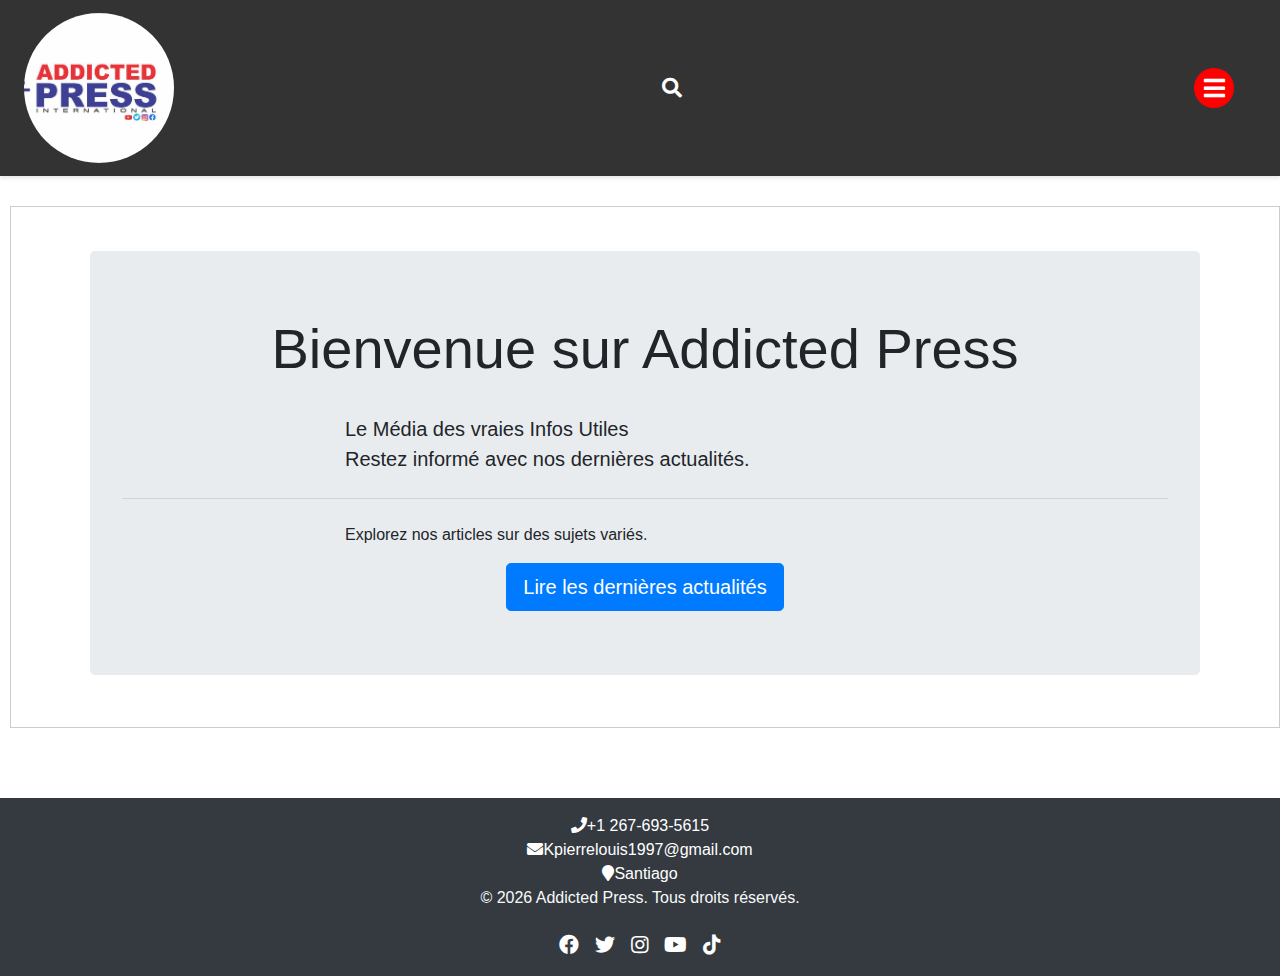
==== commit 132d384b: "enieme fois pour lindex" ====
--- a/index.html
+++ b/index.html
@@ -193,9 +193,10 @@
             <a href="lien_vers_votre_chaine_youtube" target="_blank"><i class="fab fa-youtube"></i></a>
             <a href="#tiktok" target="_blank"><i class="fab fa-tiktok"></i></a>
     </div>
-        <div class="scroll-to-top">
-            <i class="fas fa-chevron-up"></i>
-        </div>
+    <div class="scroll-to-top">
+        <i class="fas fa-chevron-up"></i>
+    </div>
+    
     </footer>
     <script src="SCRIPT/dateFooter.js"></script>
     <!-- <script src="SCRIPT/sidebar.js"></script> -->
--- a/CSS/styles.css
+++ b/CSS/styles.css
@@ -44,10 +44,12 @@
   column-gap: 25px;
 }
 
+
 .navbar_content i {
   cursor: pointer;
   font-size: 20px;
-  color: var(--grey-color);
+  color: #000; /* Couleur noire foncée */
+
 }
 
 .login-button {
--- a/CSS/footer.css
+++ b/CSS/footer.css
@@ -14,35 +14,24 @@
       transform: translateY(100%);
   }
 }
-
 .scroll-to-top {
-    position: fixed;
-    bottom: -50px; /* Commence en dehors de la fenêtre */
-    right: 20px;
-    background-color: #ff0000;
-    color: #fff;
-    width: 50px;
-    height: 50px;
-    border-radius: 50%;
-    display: flex;
-    justify-content: center;
-    align-items: center;
-    cursor: pointer;
-    transition: background-color 0.3s, bottom 0.3s; /* Ajoute la transition pour une apparence fluide */
+  display: none;
+  position: fixed;
+  bottom: 20px; /* Position par rapport au bas de la fenêtre */
+  right: 20px; /* Position par rapport à la droite de la fenêtre */
+  background-color: #333;
+  color: #fff;
+  width: 40px;
+  height: 40px;
+  border-radius: 50%;
+  text-align: center;
+  line-height: 40px;
+  cursor: pointer;
 }
 
-.scroll-to-top:hover {
-    background-color: #cc0000;
+.scroll-to-top.active {
+  display: block;
 }
-
-.scroll-to-top i {
-    font-size: 24px;
-}
-
-.scroll-to-top.show {
-    bottom: 20px; /* Affiche le bouton lorsqu'il est visible dans la fenêtre */
-}
-
 
 
 footer .social-icons a {
--- a/CSS/recherche.css
+++ b/CSS/recherche.css
@@ -49,7 +49,7 @@
 }
 
  /* Style pour le message de recherche */
- .search-message {
+ #message {
     color: red;
     /* Couleur grise pour le message */
     font-size: 14px;
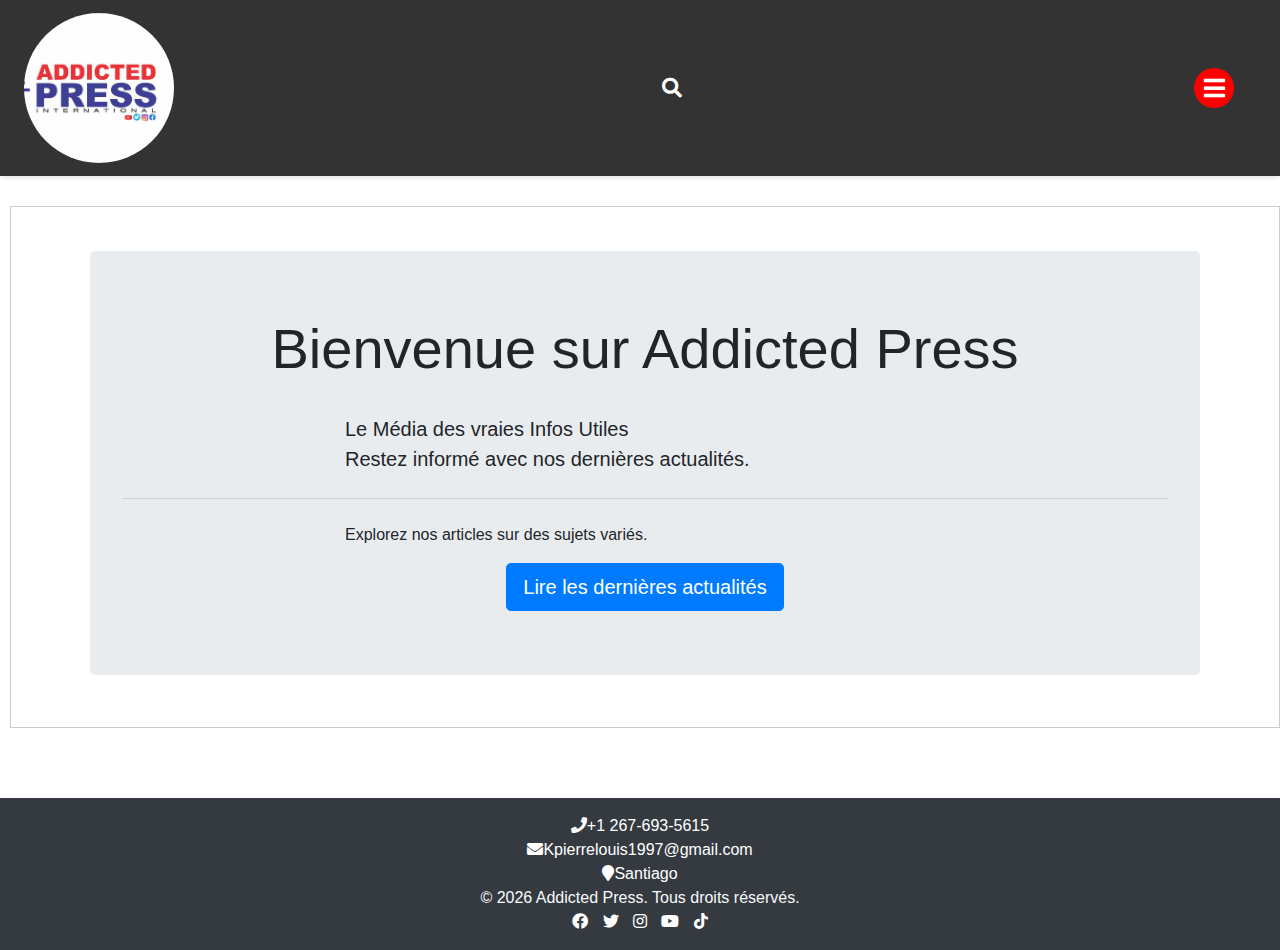
==== commit 8d3e9eb1: "soir" ====
--- a/index.html
+++ b/index.html
@@ -10,6 +10,7 @@
     <link rel="stylesheet" href="CSS/contenu.css">
     <link rel="stylesheet" href="CSS/sidebar.css">
     <link rel="stylesheet" href="CSS/nav.css">
+    <link rel="stylesheet" href="CSS/articles.css">
     <link rel="stylesheet" href="CSS/recherche.css">
     <link rel="stylesheet" href="https://cdnjs.cloudflare.com/ajax/libs/font-awesome/5.15.4/css/all.min.css">
     <link rel="stylesheet" href="https://stackpath.bootstrapcdn.com/bootstrap/4.5.2/css/bootstrap.min.css">
@@ -153,7 +154,25 @@
             <p class="justify">La page sur les explorations propose un voyage à travers diverses découvertes et
                 aventures, qu'elles soient géographiques, scientifiques, historiques ou culturelles, invitant les
                 lecteurs à explorer de nouveaux horizons et à élargir leurs connaissances.</p>
-        </article>
+                <div class="container" id="container">
+                    <div class="article">
+                        <div class="content">
+                            <h2>Titre de l'article 1</h2>
+                            <p>Contenu de l'article 1...</p>
+                        </div>
+                        <img src="images/bac.jpg" alt="Image de l'article 1">
+                    </div>
+                    
+                    <div class="article" >
+                        <div class="content">
+                            <h2>Titre de l'article 2</h2>
+                            <p>Contenu de l'article 2...</p>
+                        </div>
+                        <img src="/IMAGES/logo.jpg" alt="Image de l'article 2">
+                    </div>
+            </article>
+
+       
 
         <div id="contenu_podcast" class="contenu" style="display: none;">
             <h2>Contenu de la page sur le podcast</h2>
--- a/CSS/styles.css
+++ b/CSS/styles.css
@@ -55,7 +55,7 @@
 .login-button {
   margin-bottom: 50px;
   display: flex;
-  margin-left: 50px;
+  margin-left: 30px;
   /* Décalage vers la droite */
   align-items: center;
   justify-content: center;
@@ -99,17 +99,6 @@
   align-items: center;
   cursor: pointer;
   color: white;
-}
-
-#addicted {
-  color: red;
-  margin-left: 10px;
-}
-
-.social-icons {
-  margin-left: 10px;
-  margin-top: 20px;
-
 }
 
 .menu-icon i {
--- a/CSS/footer.css
+++ b/CSS/footer.css
@@ -34,21 +34,6 @@
 }
 
 
-footer .social-icons a {
-    color: white; /* Couleur blanche pour les icônes sociales dans le pied de page */
-      
-}
-
-
-  footer .social-icons {
-    text-align: center; /* Centre le contenu horizontalement */
-  }
-
-  .social-icons {
-    font-size: 20px;
-  }
-    
- 
   .contact-info {
     display: flex;
     flex-direction: column;
--- a/CSS/contenu.css
+++ b/CSS/contenu.css
@@ -1,87 +1,70 @@
 /* Styles pour le contenu principal */
 main {
-    margin-bottom: 50px;
-    margin-top: 30px;
-    overflow-y: auto;
-  }
-
-  
-  h1, h2, h3, h4, h5, h6 {
-    margin-top: 0; /* Supprime les marges supérieures par défaut pour les titres */
-  }
-  /* Style général des articles */
-.article {
-  width: 100%; /* Les articles occupent toute la largeur de leur conteneur */
-  margin-bottom: 20px; /* Marge en bas de chaque article */
+  margin-bottom: 50px;
+  margin-top: 30px;
+  overflow-y: auto;
 }
 
-/* Media query pour les grands écrans */
-@media only screen and (min-width: 768px) {
-  .articles-container {
-    display: grid; /* Utilise une disposition en grille */
-    grid-template-columns: repeat(2, 1fr); /* Deux colonnes égales */
-    gap: 20px; /* Espacement entre les colonnes */
-  }
+
+h1,
+h2,
+h3,
+h4,
+h5,
+h6 {
+  margin-top: 0;
+  /* Supprime les marges supérieures par défaut pour les titres */
 }
 
-/* Media query pour les petits écrans */
-@media only screen and (max-width: 767px) {
-  .articles-container {
-    display: block; /* Affiche les articles les uns en dessous des autres */
-  }
+
+p {
+  text-align: left;
+  margin-bottom: 1.5em;
+  /* Espacement entre les paragraphes */
+  text-justify: distribute;
+  max-width: 600px;
+  margin: 0 auto;
+
 }
 
-  
-  p {
-    text-align: left;
-    margin-bottom: 1.5em; /* Espacement entre les paragraphes */
-    text-justify: distribute;
-    max-width: 600px;
-    margin: 0 auto;
-     
-  }
-
-          /* Styles pour les posts */
+/* Styles pour les posts */
 .contenu {
   border: 1px solid #ccc;
   padding: 20px;
   margin-bottom: 20px;
+  text-align: center;
+  margin-left: 10px;
+  /* Décalage de 250px vers la droite */
+  overflow-x: hidden;
+  /* Empêcher le débordement horizontal */
+  display: none;
 }
 
 
-
-  
-.contenu {
-    text-align: center;
-    margin-left: 10px; /* Décalage de 250px vers la droite */
-    overflow-x: hidden; /* Empêcher le débordement horizontal */
-   display: none;
-  }
-  
- 
-  .contenu h2 {
-    padding: 10px;
-    color: #227dea;
-    text-align: center;
-    background-color: #e0e0e0; /* Couleur d'arrière-plan des titres */
-    font-weight: bold;
-    display: inline-block; /* Permet au fond de s'adapter uniquement à la largeur du texte */
+.contenu h2 {
+  padding: 10px;
+  color: #227dea;
+  text-align: center;
+  background-color: #e0e0e0;
+  /* Couleur d'arrière-plan des titres */
+  font-weight: bold;
+  display: inline-block;
+  /* Permet au fond de s'adapter uniquement à la largeur du texte */
 }
 
 
-  .content {
-    display: none;
-    margin: 10px auto;
-    text-align: justify;
-    background-color: #f8f9fa;
-    padding: 2rem;
-    border-radius: 0.5rem;
-  }
+.content {
+  display: none;
+  margin: 10px auto;
+  text-align: justify;
+  background-color: #f8f9fa;
+  padding: 2rem;
+  border-radius: 0.5rem;
+}
 
 
 .jumbotron {
-    background-color: #f8f9fa;
-    padding: 2rem;
-    border-radius: 0.5rem;
-}
-  +  background-color: #f8f9fa;
+  padding: 2rem;
+  border-radius: 0.5rem;
+}--- a/CSS/sidebar.css
+++ b/CSS/sidebar.css
@@ -22,48 +22,46 @@
     }
 }
 
+/* Style pour les liens dans le panneau latéral */
+.sidebar ul {
+  list-style-type: none;
+  padding: 0;
+  margin: 0;
+  list-style: none; /* Supprime les puces des listes */
+}
 
-  /* * Style pour les liens dans le panneau latéral */  */
-  .sidebar ul {
-    list-style-type: none;
-    padding: 0;
-    margin: 0;
-  }
+.sidebar ul li {
+  padding: 10px;
+  transition: background-color 0.3s ease;
+  padding-left: 20px; /* Ajoute du padding à gauche */
+}
+
+.sidebar ul li:hover {
+  background-color: gray; /* Couleur de fond au survol */
+}
+
+.sidebar ul li:hover a {
+  color: white; /* Couleur du texte des liens au survol */
+}
+
+.sidebar ul li a {
+  color: black !important;
+  display: block; /* Assure que les liens remplissent toute la largeur de l'élément li */
+  text-decoration: none; /* Supprime la soulignement par défaut des liens */
+  padding-left: 10px; /* Ajoute du padding à gauche des liens */
+}
+
   
-  .sidebar ul {
-    list-style: none; /* Supprime les puces des listes */
-  }
-  
-  .sidebar ul li a {
-    color: black !important;
-    text-decoration: none;
-  }
-  
-  .sidebar ul li {
-    padding: 10px;
-    transition: background-color 0.3s ease;
-  }
-  
-  
-  .sidebar ul li:hover {
-    background-color: gray; /* Couleur de fond au survol */
-  }
-  
-  .sidebar ul li:hover a {
-    color: white; /* Couleur du texte des liens au survol */
-  }
-  
-  .sidebar ul li a {
-    display: block; /* Assure que les liens remplissent toute la largeur de l'élément li */
-    text-decoration: none; /* Supprime la soulignement par défaut des liens */
-    color: black; /* Couleur du texte par défaut */
-  
-  }
-  
-  .sidebar .logo {
+  #addicted {
     font-family: 'Old English Text MT', serif;
     font-size: 36px;
   }
+
+  #addicted {
+    color: red;
+    margin-left: 10px;
+  }
+  
 
   
 /* Style pour l'icône de fermeture dans un cercle */
--- a/CSS/nav.css
+++ b/CSS/nav.css
@@ -21,14 +21,32 @@
     margin-top: 10px;
 }
   
+/* Espacement uniforme pour les icônes dans nav et footer */
 nav .social-icons a,
 footer .social-icons a {
   margin-right: 10px; /* Espacement de 10 pixels vers la droite */
 }
 
+/* Styles spécifiques pour les icônes dans la barre latérale */
 .sidebar .social-icons a {
   color: black; /* Couleur noire pour les icônes sociales dans la barre de navigation */
+  margin-right: 10px; /* Ajoute un espacement droit de 10px entre chaque icône */
+}
+
+.sidebar .social-icons a:last-child {
+  margin-right: 0; /* Supprime l'espacement droit pour la dernière icône pour éviter un espace vide à la fin */
+}
+
+/* Styles spécifiques pour les icônes dans le footer */
+footer .social-icons a {
+  color: white; /* Couleur blanche pour les icônes sociales dans le footer */
+}
+
+/* Espacement global pour .social-icons */
+.social-icons {
+  margin-left: 10px;
 }
 
 
 
+
--- a/CSS/articles.css
+++ b/CSS/articles.css
@@ -0,0 +1,47 @@
+#container {
+    width: 80%;
+    margin: 0 auto;
+    background-color: #f0f0f0;
+    padding: 20px;
+    display: flex;
+    flex-wrap: wrap;
+    justify-content: space-between;
+}
+
+.article {
+    background-color: #fff;
+    padding: 20px;
+    margin-bottom: 20px;
+    width: calc(50% - 10px); /* Deux articles par ligne avec un espace entre eux */
+}
+
+.article .content {
+    margin-bottom: 10px;
+}
+
+.article h2 {
+    color: #333;
+}
+
+.article p {
+    color: #666;
+}
+
+.article img {
+    max-width: 100%;
+    display: block;
+}
+
+/* Media query pour ajuster la disposition sur les petits écrans */
+@media screen and (max-width: 768px) {
+    .container {
+        flex-direction: column;
+        align-items: center;
+    }
+
+    .article {
+        width: 100%; /* Article prend toute la largeur sur les petits écrans */
+    }
+}
+
+
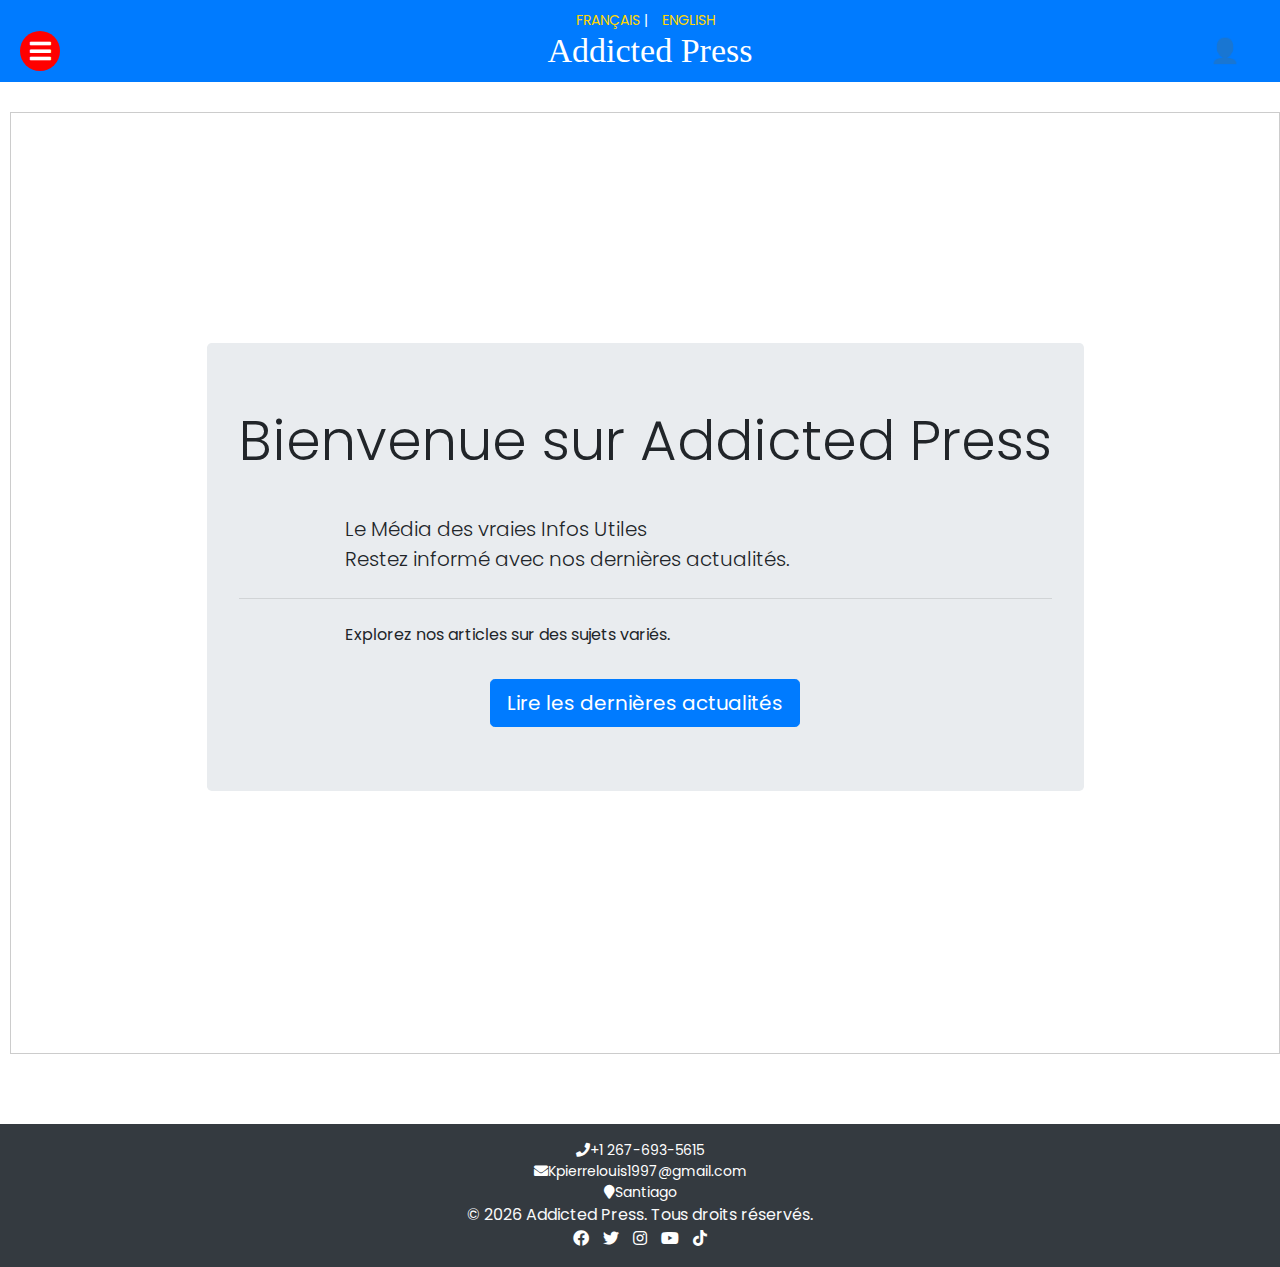
==== commit 2f1fbfa9: "dixhuit mai" ====
--- a/index.html
+++ b/index.html
@@ -12,6 +12,7 @@
     <link rel="stylesheet" href="CSS/nav.css">
     <link rel="stylesheet" href="CSS/articles.css">
     <link rel="stylesheet" href="CSS/recherche.css">
+    <link rel="stylesheet" href="CSS/jumbotron.css">
     <link rel="stylesheet" href="https://cdnjs.cloudflare.com/ajax/libs/font-awesome/5.15.4/css/all.min.css">
     <link rel="stylesheet" href="https://stackpath.bootstrapcdn.com/bootstrap/4.5.2/css/bootstrap.min.css">
     <!-- Inclure Font Awesome -->
@@ -23,39 +24,43 @@
 
 <body>
     <!-- Barre de navigation -->
-    <nav class="navbar">
-        <a class="navbar-brand rounded-circle" href="#">
-            <img src="IMAGES/logo.jpg" alt="logo">
-        </a>
-        <div class="search-icon" id="searchIcon">
-            <i class="fas fa-search"></i> <!-- Icône de recherche -->
-        </div>
-
-
-        <div class="menu-icon">
-            <i class="fas fa-bars"></i> <!-- Icône de menu hamburger -->
-        </div>
-    </nav>
-
+    <header>
+        <div class="top-bar">
+            <a href="#" class="language">FRANÇAIS</a>&nbsp;|&nbsp;
+            <a href="#" class="language">ENGLISH</a>
+        </div>
+        
+        <div class="header-main">
+            <div class="menu-icon" aria-label="Menu">
+                <i class="fas fa-bars"></i> <!-- Icône de menu hamburger -->
+            </div>
+            
+            <h1 class="logo">Addicted Press</h1>
+            <a href="inscription.html" class="user-icon">
+                <div id="user-icon">&#128100;</div>
+            </a>
+        </div>
+    </header>
 
     <!-- Panneau latéral gauche -->
     <div id="sidebar" class="sidebar">
         <div class="close-icon">
             <i class="fas fa-times"></i> <!-- Icône de fermeture -->
         </div>
-        <div class="logo" id="addicted">Addicted Press</div>
-
-
-
+        
         <div class="social-icons">
+            
             <a href="lien_vers_votre_page_facebook" target="_blank"><i class="fab fa-facebook"></i></a>
             <a href="lien_vers_votre_page_twitter" target="_blank"><i class="fab fa-twitter"></i></a>
             <a href="lien_vers_votre_page_instagram" target="_blank"><i class="fab fa-instagram"></i></a>
             <a href="lien_vers_votre_chaine_youtube" target="_blank"><i class="fab fa-youtube"></i></a>
             <a href="#tiktok" target="_blank"><i class="fab fa-tiktok"></i></a>
             <a href="mailto:votreadresseemail@example.com"><i class="fas fa-envelope"></i></a>
-            
             <!-- Ajoutez d'autres icônes de médias sociaux au besoin -->
+        </div>
+<hr>
+        <div class="search-icon" id="searchIcon">
+            <i class="fas fa-search"></i> <!-- Icône de recherche -->
         </div>
         <!-- Formulaire de recherche (initialement caché) -->
         <form id="searchForm" style="display: none;">
@@ -65,9 +70,7 @@
             </div>
             <i id="message"></i>
         </form>
-       
         <div class="line"></div>
-
         <ul>
             <li><a href="#" class="lien" class="nav-item active" data-contenu="accueil">Accueil</a></li>
             <li><a href="#" class="lien" data-contenu="societe">Société</a></li>
@@ -90,9 +93,7 @@
         </ul>
         <!-- icone "Log In" -->
         <hr>
-        <a href="inscription.html" class="login-button">
-            <i class="fas fa-user"></i>
-        </a>
+    
         <div class="navbar_content">
             <i class="bi bi-grid"></i>
             <i class='bx bx-sun' id="darkLight"></i>
@@ -105,17 +106,18 @@
 
     <main>
         <div id="contenu_accueil" class="contenu" style="display: block;">
-            <!-- Content -->
-            <div class="container mt-4">
-                <div class="jumbotron">
-                    <h1 class="display-4">Bienvenue sur Addicted Press</h1><br>
-                    <p class="lead">Le Média des vraies Infos Utiles <br>
-                        Restez informé avec nos dernières actualités.</p>
-                    <hr class="my-4">
-                    <p>Explorez nos articles sur des sujets variés.</p>
-                    <a class="btn btn-primary btn-lg" href="#" role="button">Lire les dernières actualités</a>
-                </div>
-            </div>
+           <!-- Content -->
+<div class="container">
+    <div class="jumbotron">
+        <h1 class="display-4">Bienvenue sur Addicted Press</h1><br>
+        <p class="lead">Le Média des vraies Infos Utiles <br>
+            Restez informé avec nos dernières actualités.</p>
+        <hr class="my-4">
+        <p>Explorez nos articles sur des sujets variés.</p>
+        <a class="btn btn-primary btn-lg" href="#" role="button">Lire les dernières actualités</a>
+    </div>
+</div>
+
         </div>
 
         <div id="contenu_societe" class="contenu" style="display: none;">
@@ -202,7 +204,7 @@
             <a href="mailto:Kpierrelouis1997@gmail.com"><i class="fas fa-envelope"></i>Kpierrelouis1997@gmail.com</a>
             <a href="http://googlemaps.com"><i class="fas fa-map-marker"></i>Santiago </a>
         </div>
-        <div class="container">
+        <div class="cont">
             &copy; <span id="currentYear"></span> Addicted Press. Tous droits réservés.
         </div>
         <div class="social-icons">
--- a/CSS/styles.css
+++ b/CSS/styles.css
@@ -1,16 +1,3 @@
-body {
-  font-family: Arial, sans-serif;
-  /* Police de caractères par défaut */
-  line-height: 1.6;
-  /* Hauteur de ligne pour une meilleure lisibilité */
-  padding: 0;
-  /* Supprime les espacements internes par défaut */
-  background-color: #f7f7f7;
-  /* Couleur de fond */
-  color: #333;
-  /* Couleur de texte principale */
-  overflow-x: hidden;
-}
 
 /* Import Google font - Poppins */
 @import url("https://fonts.googleapis.com/css2?family=Poppins:wght@200;300;400;500;600;700&display=swap");
@@ -52,27 +39,6 @@
 
 }
 
-.login-button {
-  margin-bottom: 50px;
-  display: flex;
-  margin-left: 30px;
-  /* Décalage vers la droite */
-  align-items: center;
-  justify-content: center;
-  padding: 5px;
-  width: 50px;
-  /* Définir une largeur fixe pour le bouton */
-  height: 50px;
-  /* Définir une hauteur fixe pour le bouton */
-  border: 2px solid #333;
-  border-radius: 50%;
-  background-color: red;
-}
-
-.login-button .fas.fa-user {
-  color: #333;
-  font-size: 20px;
-}
 
 
 .sub-menu {
--- a/CSS/footer.css
+++ b/CSS/footer.css
@@ -3,6 +3,8 @@
     color: white;
     overflow-x: hidden;
     margin-top: 50px;
+    padding: 10px 0;
+    overflow-x: hidden;
 }
 
 @media (max-width: 768px) {
@@ -38,6 +40,9 @@
     display: flex;
     flex-direction: column;
     color: white;
+    justify-content: center;
+    padding: 0 20px;
+    font-size: 14px;
   }
 
   .contact-info a {
@@ -60,8 +65,5 @@
   main {
     padding-bottom: 60px; /* Ajustez la valeur en fonction de la hauteur de votre footer */
   }
-  /* Ajoute un padding en bas à la classe .sub-menu sur les petits écrans */
-  .login-button {
-    padding-bottom: 20px; /* Ajustez la valeur selon vos besoins */
-  }
+
 }--- a/CSS/contenu.css
+++ b/CSS/contenu.css
@@ -63,8 +63,3 @@
 }
 
 
-.jumbotron {
-  background-color: #f8f9fa;
-  padding: 2rem;
-  border-radius: 0.5rem;
-}--- a/CSS/sidebar.css
+++ b/CSS/sidebar.css
@@ -52,18 +52,6 @@
 }
 
   
-  #addicted {
-    font-family: 'Old English Text MT', serif;
-    font-size: 36px;
-  }
-
-  #addicted {
-    color: red;
-    margin-left: 10px;
-  }
-  
-
-  
 /* Style pour l'icône de fermeture dans un cercle */
 .close-icon {
     position: absolute;
--- a/CSS/nav.css
+++ b/CSS/nav.css
@@ -1,24 +1,70 @@
+body {
+  margin: 0;
+  font-family: Arial, sans-serif;
+}
 
-/* Styles pour la barre de navigation */
-.navbar {
-    background-color: #333; /* Changement de la couleur de fond */
-    display: flex;
-    justify-content: space-between;
-    align-items: center;
-    box-shadow: 0 2px 4px rgba(0, 0, 0, 0.1); /* Ajout d'une ombre légère */
-    color: white; /* Texte en blanc */
-    position: fixed; /* Fixer la navbar en haut de la page pour une navigation facile */
-    top: 0;
-    left: 0;
-    width: 100%;
-    margin: 0;
-    padding: 10px 20px; /* Ajout de rembourrage pour un meilleur espacement */
-  }
-  
-  .line {
-    height: 4px; /* Increased height for thicker line */
-    background-color: #FF6F6F;
-    margin-top: 10px;
+header {
+  background-color: #007BFF;
+  color: white;
+  padding: 10px 0;
+  overflow-x: hidden;
+}
+
+.top-bar {
+  display: flex;
+  justify-content: center;
+  padding: 0 20px;
+  font-size: 14px;
+}
+
+.language {
+  color: gold;
+  text-decoration: none;
+  margin-left: 10px;
+}
+
+.header-main {
+  display: flex;
+  justify-content: space-between;
+  align-items: center;
+  padding: 0 20px;
+}
+
+.logo {
+  font-family: 'Old English Text MT', serif;        
+  font-size: 34px;
+  margin: 0;
+  color: white;
+}
+
+/* Styles pour l'icône utilisateur */
+#user-icon {
+  font-size: 24px;
+  cursor: pointer;
+  color: white;
+  margin-right: 20px; /* Ajustez cette valeur selon le décalage souhaité */
+  text-decoration: none; /* Retire le soulignement */
+  display: flex;
+  align-items: center; /* Aligne verticalement si nécessaire */
+}
+
+
+
+/* Effet de survol */
+.user-icon:hover {
+  color: white; /* Changez la couleur au survol */
+}
+
+/* Retire le soulignement par défaut pour les liens */
+.user-icon a {
+  text-decoration: none;
+  color: inherit; /* Hérite de la couleur définie pour .user-icon */
+}
+
+.line {
+  height: 4px; /* Increased height for thicker line */
+  background-color: #FF6F6F;
+  margin-top: 10px;
 }
   
 /* Espacement uniforme pour les icônes dans nav et footer */
--- a/CSS/recherche.css
+++ b/CSS/recherche.css
@@ -1,15 +1,25 @@
 .search-icon {
-    display: inline-block;
-    color: white; /* Changement de couleur au survol */
+    display: flex;
+    justify-content: center;
+    align-items: center;
+    width: 30px;
+    height: 30px;
+    border-radius: 50%;
+    margin-left: 20px; /* Ajoute du padding à gauche des liens */
+    background-color: #007bff; /* Couleur de fond de l'icône */
+    box-shadow: 0 4px 8px rgba(0, 0, 0, 0.1); /* Ombre pour un effet de relief */
     cursor: pointer;
-    font-size: 20px; /* Taille de l'icône */
-    transition: color 0.3s ease; /* Transition pour le changement de couleur au survol */
-    margin-right: 10px;
-    /* Marge entre les icônes */
-  }
-  
+    transition: background-color 0.3s, transform 0.3s;
+}
 
+.search-icon i {
+    color: #fff; /* Couleur de l'icône */
+}
 
+.search-icon:hover {
+    background-color: #0056b3; /* Couleur de fond au survol */
+    transform: scale(1.1); /* Effet de zoom au survol */
+}
 #searchForm {
     display: none;
     max-width: 400px;
--- a/CSS/jumbotron.css
+++ b/CSS/jumbotron.css
@@ -0,0 +1,24 @@
+/* Centrer le contenu de la container */
+.container {
+    display: flex;
+    justify-content: center;
+    align-items: center;
+    height: 100vh; /* 100% de la hauteur de la fenêtre */
+}
+
+/* Styles pour la jumbotron */
+.jumbotron {
+    background-color: #f8f9fa;
+    padding: 2rem;
+    border-radius: 0.5rem;
+    text-align: center;
+}
+
+/* Optionnel : ajustement pour garantir que le texte soit bien visible */
+.display-4, .lead {
+    margin-bottom: 1rem;
+}
+
+.btn {
+    margin-top: 1rem;
+}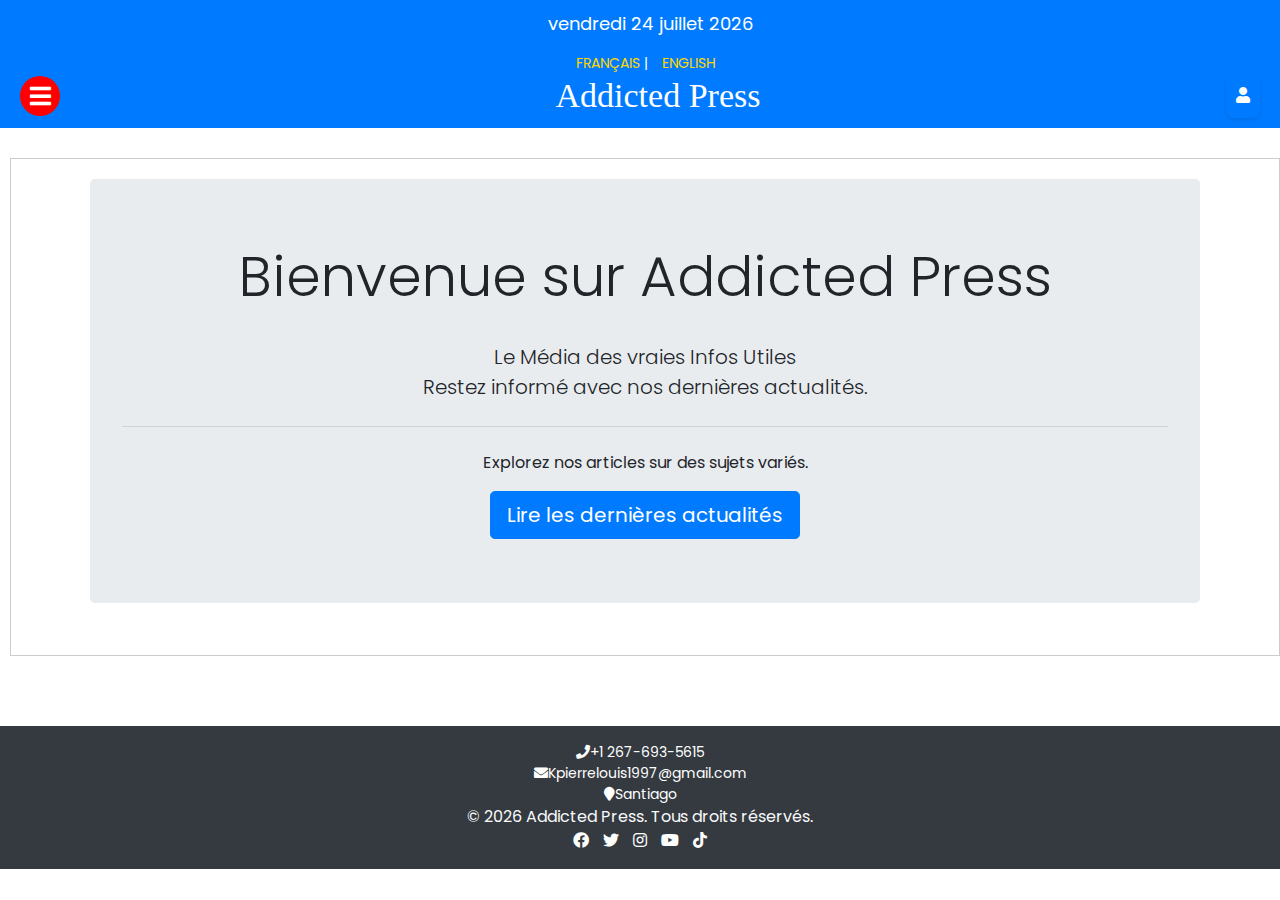
==== commit 89e25848: "changement appliquee" ====
--- a/index.html
+++ b/index.html
@@ -10,6 +10,7 @@
     <link rel="stylesheet" href="CSS/contenu.css">
     <link rel="stylesheet" href="CSS/sidebar.css">
     <link rel="stylesheet" href="CSS/nav.css">
+    <link rel="stylesheet" href="CSS/stylesDate.css">
     <link rel="stylesheet" href="CSS/articles.css">
     <link rel="stylesheet" href="CSS/recherche.css">
     <link rel="stylesheet" href="CSS/jumbotron.css">
@@ -20,11 +21,14 @@
       <!-- Boxicons CSS -->
   <link href="https://unpkg.com/boxicons@2.1.4/css/boxicons.min.css" rel="stylesheet" />
     <title>Addicted Press</title>
+   
 </head>
 
 <body>
     <!-- Barre de navigation -->
     <header>
+        <!-- Horloge actuelle (peut être déplacée en CSS si nécessaire) -->
+        <p id="current-time"><i class="fa fa-clock-o"></i></p>
         <div class="top-bar">
             <a href="#" class="language">FRANÇAIS</a>&nbsp;|&nbsp;
             <a href="#" class="language">ENGLISH</a>
@@ -37,7 +41,12 @@
             
             <h1 class="logo">Addicted Press</h1>
             <a href="inscription.html" class="user-icon">
-                <div id="user-icon">&#128100;</div>
+                <div class="profile-container">
+                    <div class="profile-icon">
+                        <i class="fas fa-user"></i>
+                    </div>
+                   
+                </div>
             </a>
         </div>
     </header>
@@ -49,7 +58,6 @@
         </div>
         
         <div class="social-icons">
-            
             <a href="lien_vers_votre_page_facebook" target="_blank"><i class="fab fa-facebook"></i></a>
             <a href="lien_vers_votre_page_twitter" target="_blank"><i class="fab fa-twitter"></i></a>
             <a href="lien_vers_votre_page_instagram" target="_blank"><i class="fab fa-instagram"></i></a>
@@ -79,17 +87,6 @@
             <li><a href="#" class="lien" data-contenu="explorations">Explorations</a></li>
             <li><a href="#" class="lien" data-contenu="podcast">Podcast</a></li>
             <li><a href="#" class="lien" data-contenu="sport">Sports</a></li>
-            <li class="parent">
-                <span class="toggle-icon">▼</span>
-                <a href="#"> Langues</a>
-                <ul class="sub-menu" style="display: none;">
-                    <li><a href="#" class="lien" data-contenu="langue">Français</a></li>
-                    <li><a href="#" class="lien" data-contenu="langue">Anglais</a></li>
-                    <li><a href="#" class="lien" data-contenu="langue">Espagnol</a></li>
-                    <!-- Ajoutez d'autres langues selon vos besoins -->
-                </ul>
-            </li>
-
         </ul>
         <!-- icone "Log In" -->
         <hr>
@@ -106,17 +103,16 @@
 
     <main>
         <div id="contenu_accueil" class="contenu" style="display: block;">
-           <!-- Content -->
-<div class="container">
-    <div class="jumbotron">
-        <h1 class="display-4">Bienvenue sur Addicted Press</h1><br>
-        <p class="lead">Le Média des vraies Infos Utiles <br>
-            Restez informé avec nos dernières actualités.</p>
-        <hr class="my-4">
-        <p>Explorez nos articles sur des sujets variés.</p>
-        <a class="btn btn-primary btn-lg" href="#" role="button">Lire les dernières actualités</a>
-    </div>
-</div>
+            <div class="container">
+                <div class="jumbotron">
+                    <h1 class="display-4 text-left text-lg-center">Bienvenue sur Addicted Press</h1><br>
+                    <p class="lead text-left text-lg-center">Le Média des vraies Infos Utiles <br>
+                        Restez informé avec nos dernières actualités.</p>
+                    <hr class="my-4">
+                    <p class="text-left text-lg-center">Explorez nos articles sur des sujets variés.</p>
+                    <a class="btn btn-primary btn-lg d-block d-lg-inline-block mx-auto" href="#" role="button">Lire les dernières actualités</a>
+                </div>
+            </div>
 
         </div>
 
@@ -193,10 +189,7 @@
 
         </div>
 
-        <div id="contenu_langue" class="contenu" style="display: none;">
-            <h2>En quelle langue veu-tu traduire le site?</h2>
-            <p class="justify"> Langues</p>
-        </div>
+       
     </main>
     <footer class="footer bg-dark text-light text-center py-3">
         <div class="contact-info">
@@ -222,11 +215,12 @@
     <script src="SCRIPT/dateFooter.js"></script>
     <!-- <script src="SCRIPT/sidebar.js"></script> -->
     <script src="SCRIPT/recherche.js"></script>
-    <script src="SCRIPT/contenu.js"></script>
+    <!-- <script src="SCRIPT/contenu.js"></script> -->
     <script src="SCRIPT/scroler.js"></script>
     <script src="SCRIPT/toggle.js"></script>
-    <script src="SCRIPT/soumenu.js"></script>
+  
     <script src="SCRIPT/script.js"></script>
+    <script src="SCRIPT/scriptDate.js"></script>
     <!-- Inclure votre fichier de script JavaScript -->
 
     <!-- JavaScript -->
--- a/CSS/styles.css
+++ b/CSS/styles.css
@@ -39,11 +39,6 @@
 
 }
 
-
-
-.sub-menu {
-  display: none;
-}
 
 .toggle-icon {
   margin-right: 5px;
--- a/CSS/nav.css
+++ b/CSS/nav.css
@@ -37,29 +37,29 @@
   color: white;
 }
 
-/* Styles pour l'icône utilisateur */
-#user-icon {
-  font-size: 24px;
-  cursor: pointer;
-  color: white;
-  margin-right: 20px; /* Ajustez cette valeur selon le décalage souhaité */
-  text-decoration: none; /* Retire le soulignement */
-  display: flex;
-  align-items: center; /* Aligne verticalement si nécessaire */
+
+.user-icon {
+  text-decoration: none;
 }
 
-
-
-/* Effet de survol */
-.user-icon:hover {
-  color: white; /* Changez la couleur au survol */
+.profile-container {
+  display: flex;
+  align-items: center;
+  padding: 10px;
+  border-radius: 8px;
+  box-shadow: 0 2px 4px rgba(0, 0, 0, 0.1);
+  transition: box-shadow 0.3s ease;
 }
 
-/* Retire le soulignement par défaut pour les liens */
-.user-icon a {
-  text-decoration: none;
-  color: inherit; /* Hérite de la couleur définie pour .user-icon */
+.profile-container:hover {
+  box-shadow: 0 4px 8px rgba(0, 0, 0, 0.2);
 }
+
+.profile-icon i {
+  color: white;
+  
+}
+
 
 .line {
   height: 4px; /* Increased height for thicker line */
@@ -68,9 +68,13 @@
 }
   
 /* Espacement uniforme pour les icônes dans nav et footer */
-nav .social-icons a,
+.sidebar .social-icons a,
 footer .social-icons a {
   margin-right: 10px; /* Espacement de 10 pixels vers la droite */
+}
+
+.sidebar .social-icons{
+  margin-top: 30px;
 }
 
 /* Styles spécifiques pour les icônes dans la barre latérale */
--- a/CSS/stylesDate.css
+++ b/CSS/stylesDate.css
@@ -0,0 +1,10 @@
+#current-time {
+    text-align: center; /* Pour centrer le texte */
+    color: white; /* Pour définir la couleur du texte en blanc */
+    font-size: 18px; /* Pour définir la taille de la police à 18px */
+        background-size: 18px; /* Ajuster la taille de l'icône horloge à 18px */
+    background-repeat: no-repeat; /* Empêcher la répétition de l'icône horloge */
+    padding-left: 20px; /* Ajouter un espacement à gauche pour l'icône horloge */
+}
+
+
--- a/CSS/recherche.css
+++ b/CSS/recherche.css
@@ -37,6 +37,7 @@
     align-items: center;
     gap: 5px;
 }
+
 #mySearch {
     flex: 1;
     padding: 8px;
@@ -44,6 +45,7 @@
     border-radius: 5px;
     font-size: 14px;
 }
+
 #searchForm button {
     padding: 8px 12px;
     border: none;
@@ -54,8 +56,35 @@
     cursor: pointer;
     transition: background-color 0.3s ease;
 }
+
 #searchForm button:hover {
     background-color: #0056b3;
+}
+
+/* Media Queries for smaller screens */
+@media (max-width: 600px) {
+    #searchForm {
+        max-width: 100%;
+        padding: 8px;
+    }
+    
+    #searchForm div {
+        flex-direction: column;
+        gap: 10px;
+    }
+    
+    #mySearch {
+        width: 100%;
+        padding: 10px;
+        font-size: 16px;
+    }
+    
+    #searchForm button {
+        width: auto; /* Ensure the button does not stretch to 100% width */
+        padding: 10px;
+        font-size: 16px;
+        align-self: flex-end; /* Align button to the end of the container */
+    }
 }
 
  /* Style pour le message de recherche */
--- a/CSS/jumbotron.css
+++ b/CSS/jumbotron.css
@@ -1,11 +1,3 @@
-/* Centrer le contenu de la container */
-.container {
-    display: flex;
-    justify-content: center;
-    align-items: center;
-    height: 100vh; /* 100% de la hauteur de la fenêtre */
-}
-
 /* Styles pour la jumbotron */
 .jumbotron {
     background-color: #f8f9fa;
@@ -14,11 +6,9 @@
     text-align: center;
 }
 
-/* Optionnel : ajustement pour garantir que le texte soit bien visible */
-.display-4, .lead {
-    margin-bottom: 1rem;
+@media (min-width: 767px) {
+    .jumbotron h1,
+    .jumbotron p {
+        text-align: center;
+    }
 }
-
-.btn {
-    margin-top: 1rem;
-}